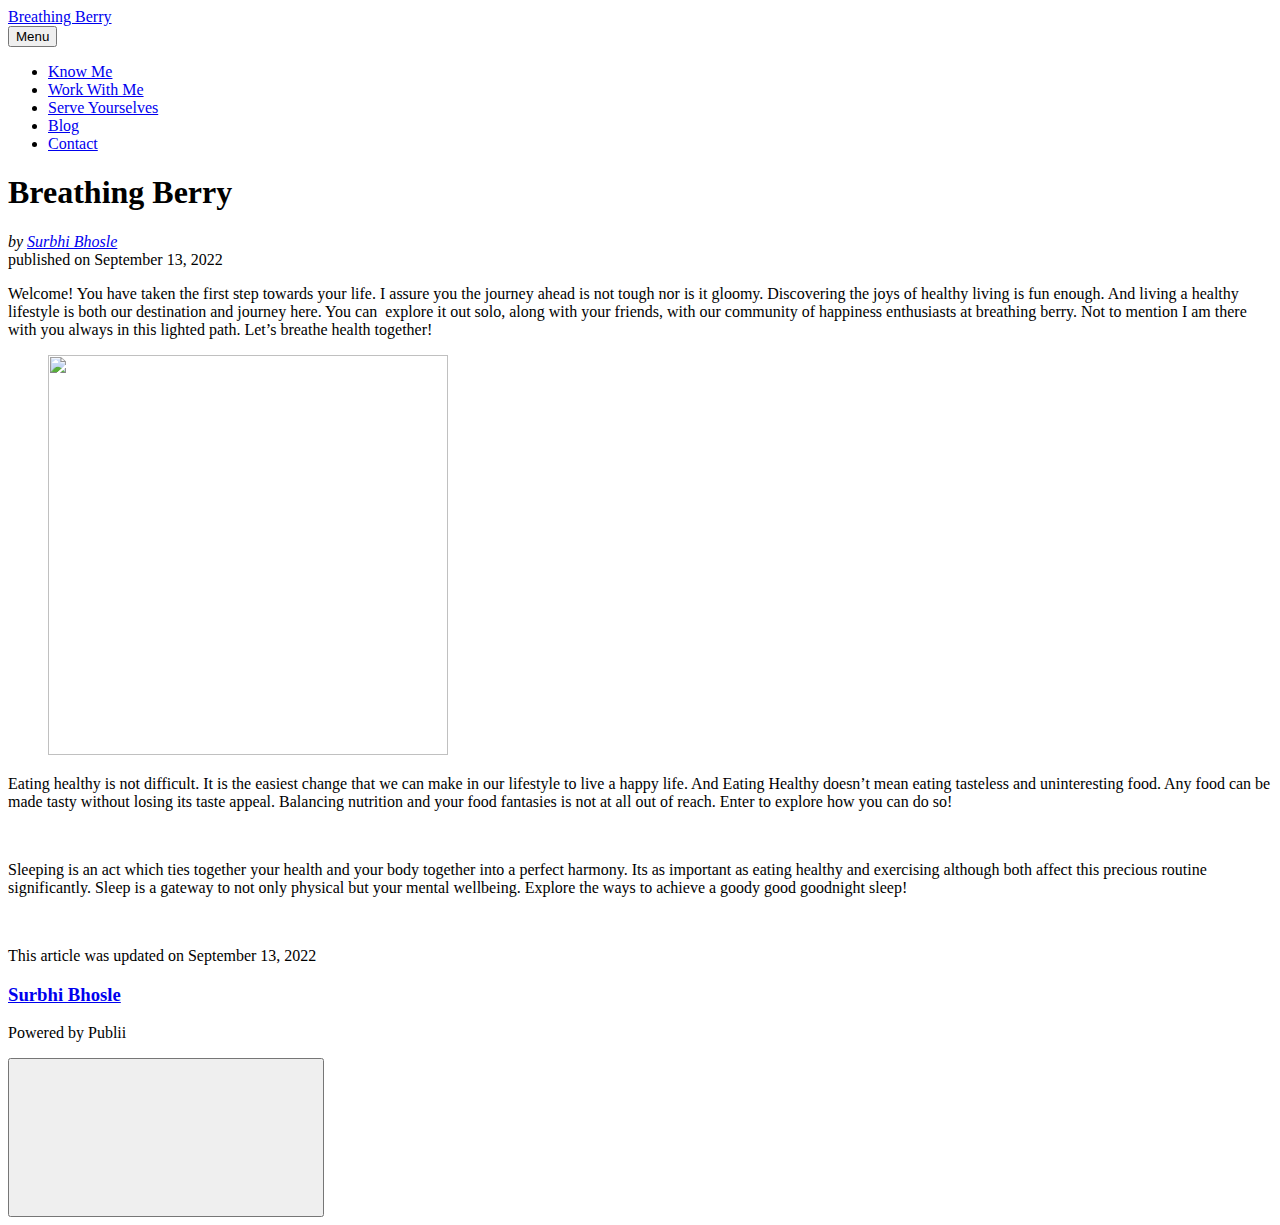
==== index.html @ 3a0738c9 "Updated from Publii" ====
<!DOCTYPE html><html lang="en-us"><head><meta charset="utf-8"><meta http-equiv="X-UA-Compatible" content="IE=edge"><meta name="viewport" content="width=device-width,initial-scale=1"><title>Breathing Berry</title><meta name="generator" content="Publii Open-Source CMS for Static Site"><link rel="canonical" href="https://breathingberry.com/"><link rel="alternate" type="application/atom+xml" href="https://breathingberry.com/feed.xml"><link rel="alternate" type="application/json" href="https://breathingberry.com/feed.json"><meta property="og:title" content="Breathing Berry"><meta property="og:site_name" content="Breathing Berry"><meta property="og:description" content=""><meta property="og:url" content="https://breathingberry.com/"><meta property="og:type" content="website"><link rel="stylesheet" href="https://breathingberry.com/assets/css/style.css?v=a4c7ec58b22cc4184849cc37ad73db6c"><script type="application/ld+json">{"@context":"http://schema.org","@type":"Organization","name":"Breathing Berry","url":"https://breathingberry.com/"}</script></head><body><div class="container"><header class="top" id="js-top"><div><a class="logo" href="https://breathingberry.com/">Breathing Berry</a><nav class="navbar"><button class="navbar__toggle" aria-label="Menu" aria-haspopup="true" aria-expanded="false"><span class="navbar__toggle-box"><span class="navbar__toggle-inner">Menu</span></span></button><ul class="navbar__menu"><li><a href="https://breathingberry.com/wellness-for-remote-workers.html" target="_self">Know Me</a></li><li><a href="https://breathingberry.com/wellness-for-remote-workers.html" target="_self">Work With Me</a></li><li><a href="https://breathingberry.com/wellness-for-remote-workers.html" target="_self">Serve Yourselves</a></li><li><a href="https://breathingberry.com/wellness-for-remote-workers.html" target="_self">Blog</a></li><li><a href="https://breathingberry.com/wellness-for-remote-workers.html" target="_self">Contact</a></li></ul></nav></div></header><main><main><article class="post wrapper"><div class="hero hero--full"><header><h1>Breathing Berry</h1><address>by <a href="https://breathingberry.com/authors/surbhi-bhosle/" rel="author" title="Surbhi Bhosle">Surbhi Bhosle</a></address>published on <time datetime="2022-09-13T11:05">September 13, 2022</time></header></div><div class="post__entry"><p>Welcome! You have taken the first step towards your life. I assure you the journey ahead is not tough nor is it gloomy. Discovering the joys of healthy living is fun enough. And living a healthy lifestyle is both our destination and journey here. You can  explore it out solo, along with your friends, with our community of happiness enthusiasts at breathing berry. Not to mention I am there with you always in this lighted path. Let’s breathe health together!</p><figure class="post__image post__image--wide"><img loading="lazy" src="https://breathingberry.com/media/posts/7/gcfk70069OSNeXcHGbpo-1-TAHEC-2.jpg" sizes="(max-width: 1024px) 100vw, 1024px" srcset="https://breathingberry.com/media/posts/7/responsive/gcfk70069OSNeXcHGbpo-1-TAHEC-2-xs.jpg 300w, https://breathingberry.com/media/posts/7/responsive/gcfk70069OSNeXcHGbpo-1-TAHEC-2-sm.jpg 480w, https://breathingberry.com/media/posts/7/responsive/gcfk70069OSNeXcHGbpo-1-TAHEC-2-md.jpg 768w, https://breathingberry.com/media/posts/7/responsive/gcfk70069OSNeXcHGbpo-1-TAHEC-2-lg.jpg 1024w" alt="" width="400" height="400"></figure><p>Eating healthy is not difficult. It is the easiest change that we can make in our lifestyle to live a happy life. And Eating Healthy doesn’t mean eating tasteless and uninteresting food. Any food can be made tasty without losing its taste appeal. Balancing nutrition and your food fantasies is not at all out of reach. Enter to explore how you can do so!</p><p> </p><p>Sleeping is an act which ties together your health and your body together into a perfect harmony. Its as important as eating healthy and exercising although both affect this precious routine significantly. Sleep is a gateway to not only physical but your mental wellbeing. Explore the ways to achieve a goody good goodnight sleep!</p><p> </p></div><aside><p class="post__last-updated">This article was updated on September 13, 2022</p><div class="post__share"></div></aside><footer><div class="post__bio"><h3><a href="https://breathingberry.com/authors/surbhi-bhosle/" class="inverse" title="Surbhi Bhosle">Surbhi Bhosle</a></h3></div></footer></article></main></main></div><footer class="footer"><div class="footer__copyright"><p>Powered by Publii</p></div><button onclick="backToTopFunction()" id="backToTop" class="footer__bttop" aria-label="Back to top" title="Back to top"><svg><use xlink:href="https://breathingberry.com/assets/svg/svg-map.svg#toparrow"/></svg></button></footer><script>window.publiiThemeMenuConfig = {    
        mobileMenuMode: 'sidebar',
        animationSpeed: 300,
        submenuWidth: 'auto',
        doubleClickTime: 500,
        mobileMenuExpandableSubmenus: true, 
        relatedContainerForOverlayMenuSelector: '.top',
   };</script><script defer="defer" src="https://breathingberry.com/assets/js/scripts.min.js?v=9accdc407b532021117f2016091c905e"></script><script>var images = document.querySelectorAll('img[loading]');

        for (var i = 0; i < images.length; i++) {
            if (images[i].complete) {
                images[i].classList.add('is-loaded');
            } else {
                images[i].addEventListener('load', function () {
                    this.classList.add('is-loaded');
                }, false);
            }
        }</script></body></html>
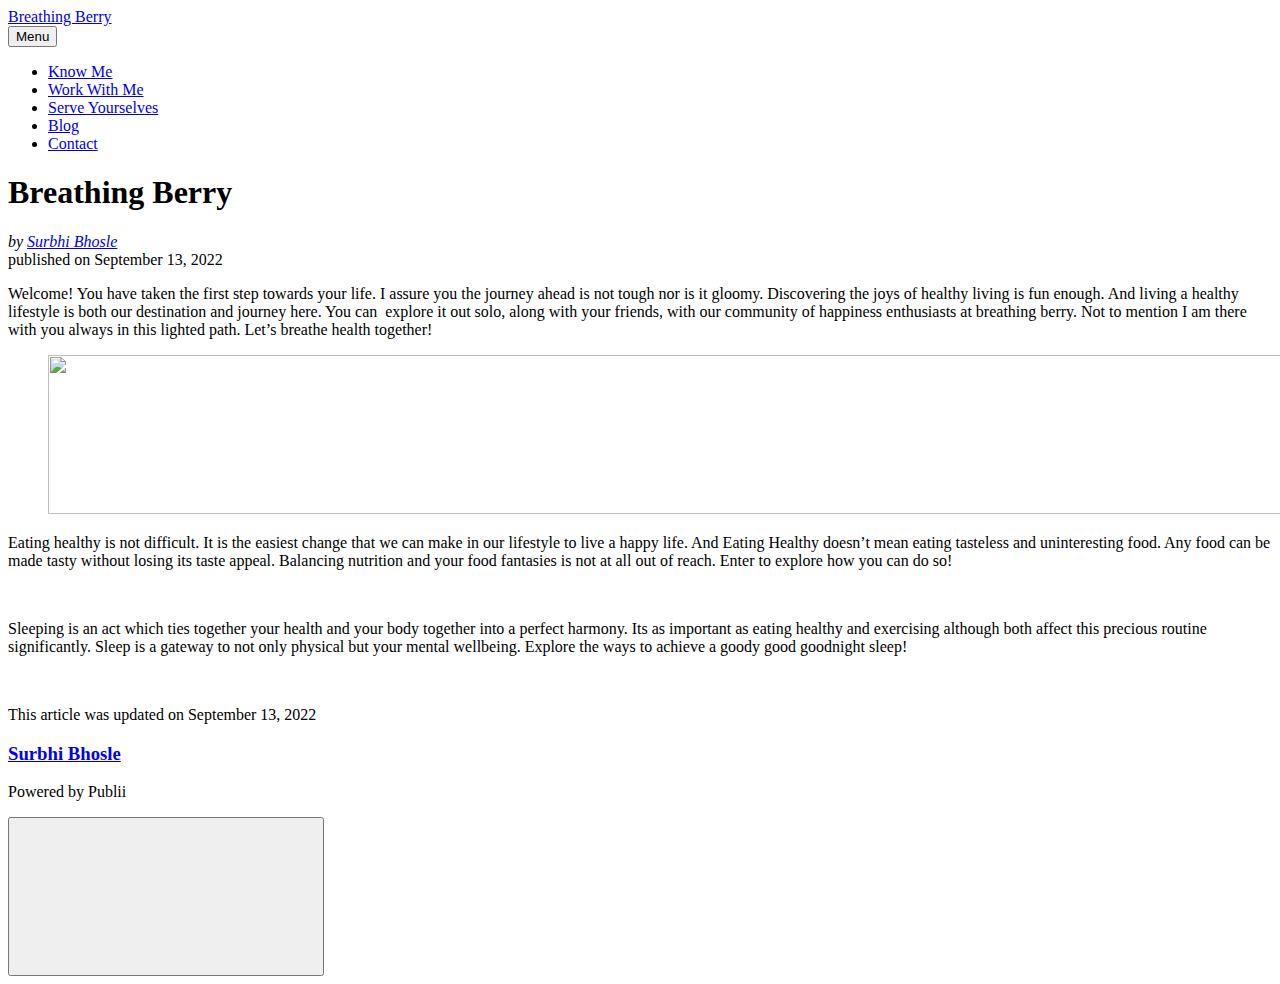
==== commit 8911ca28: "Updated from Publii" ====
--- a/index.html
+++ b/index.html
@@ -1,4 +1,4 @@
-<!DOCTYPE html><html lang="en-us"><head><meta charset="utf-8"><meta http-equiv="X-UA-Compatible" content="IE=edge"><meta name="viewport" content="width=device-width,initial-scale=1"><title>Breathing Berry</title><meta name="generator" content="Publii Open-Source CMS for Static Site"><link rel="canonical" href="https://breathingberry.com/"><link rel="alternate" type="application/atom+xml" href="https://breathingberry.com/feed.xml"><link rel="alternate" type="application/json" href="https://breathingberry.com/feed.json"><meta property="og:title" content="Breathing Berry"><meta property="og:site_name" content="Breathing Berry"><meta property="og:description" content=""><meta property="og:url" content="https://breathingberry.com/"><meta property="og:type" content="website"><link rel="stylesheet" href="https://breathingberry.com/assets/css/style.css?v=a4c7ec58b22cc4184849cc37ad73db6c"><script type="application/ld+json">{"@context":"http://schema.org","@type":"Organization","name":"Breathing Berry","url":"https://breathingberry.com/"}</script></head><body><div class="container"><header class="top" id="js-top"><div><a class="logo" href="https://breathingberry.com/">Breathing Berry</a><nav class="navbar"><button class="navbar__toggle" aria-label="Menu" aria-haspopup="true" aria-expanded="false"><span class="navbar__toggle-box"><span class="navbar__toggle-inner">Menu</span></span></button><ul class="navbar__menu"><li><a href="https://breathingberry.com/wellness-for-remote-workers.html" target="_self">Know Me</a></li><li><a href="https://breathingberry.com/wellness-for-remote-workers.html" target="_self">Work With Me</a></li><li><a href="https://breathingberry.com/wellness-for-remote-workers.html" target="_self">Serve Yourselves</a></li><li><a href="https://breathingberry.com/wellness-for-remote-workers.html" target="_self">Blog</a></li><li><a href="https://breathingberry.com/wellness-for-remote-workers.html" target="_self">Contact</a></li></ul></nav></div></header><main><main><article class="post wrapper"><div class="hero hero--full"><header><h1>Breathing Berry</h1><address>by <a href="https://breathingberry.com/authors/surbhi-bhosle/" rel="author" title="Surbhi Bhosle">Surbhi Bhosle</a></address>published on <time datetime="2022-09-13T11:05">September 13, 2022</time></header></div><div class="post__entry"><p>Welcome! You have taken the first step towards your life. I assure you the journey ahead is not tough nor is it gloomy. Discovering the joys of healthy living is fun enough. And living a healthy lifestyle is both our destination and journey here. You can  explore it out solo, along with your friends, with our community of happiness enthusiasts at breathing berry. Not to mention I am there with you always in this lighted path. Let’s breathe health together!</p><figure class="post__image post__image--wide"><img loading="lazy" src="https://breathingberry.com/media/posts/7/gcfk70069OSNeXcHGbpo-1-TAHEC-2.jpg" sizes="(max-width: 1024px) 100vw, 1024px" srcset="https://breathingberry.com/media/posts/7/responsive/gcfk70069OSNeXcHGbpo-1-TAHEC-2-xs.jpg 300w, https://breathingberry.com/media/posts/7/responsive/gcfk70069OSNeXcHGbpo-1-TAHEC-2-sm.jpg 480w, https://breathingberry.com/media/posts/7/responsive/gcfk70069OSNeXcHGbpo-1-TAHEC-2-md.jpg 768w, https://breathingberry.com/media/posts/7/responsive/gcfk70069OSNeXcHGbpo-1-TAHEC-2-lg.jpg 1024w" alt="" width="400" height="400"></figure><p>Eating healthy is not difficult. It is the easiest change that we can make in our lifestyle to live a happy life. And Eating Healthy doesn’t mean eating tasteless and uninteresting food. Any food can be made tasty without losing its taste appeal. Balancing nutrition and your food fantasies is not at all out of reach. Enter to explore how you can do so!</p><p> </p><p>Sleeping is an act which ties together your health and your body together into a perfect harmony. Its as important as eating healthy and exercising although both affect this precious routine significantly. Sleep is a gateway to not only physical but your mental wellbeing. Explore the ways to achieve a goody good goodnight sleep!</p><p> </p></div><aside><p class="post__last-updated">This article was updated on September 13, 2022</p><div class="post__share"></div></aside><footer><div class="post__bio"><h3><a href="https://breathingberry.com/authors/surbhi-bhosle/" class="inverse" title="Surbhi Bhosle">Surbhi Bhosle</a></h3></div></footer></article></main></main></div><footer class="footer"><div class="footer__copyright"><p>Powered by Publii</p></div><button onclick="backToTopFunction()" id="backToTop" class="footer__bttop" aria-label="Back to top" title="Back to top"><svg><use xlink:href="https://breathingberry.com/assets/svg/svg-map.svg#toparrow"/></svg></button></footer><script>window.publiiThemeMenuConfig = {    
+<!DOCTYPE html><html lang="en-us"><head><meta charset="utf-8"><meta http-equiv="X-UA-Compatible" content="IE=edge"><meta name="viewport" content="width=device-width,initial-scale=1"><title>Breathing Berry</title><meta name="generator" content="Publii Open-Source CMS for Static Site"><link rel="canonical" href="https://breathingberry.com/"><link rel="alternate" type="application/atom+xml" href="https://breathingberry.com/feed.xml"><link rel="alternate" type="application/json" href="https://breathingberry.com/feed.json"><meta property="og:title" content="Breathing Berry"><meta property="og:site_name" content="Breathing Berry"><meta property="og:description" content=""><meta property="og:url" content="https://breathingberry.com/"><meta property="og:type" content="website"><link rel="stylesheet" href="https://breathingberry.com/assets/css/style.css?v=a4c7ec58b22cc4184849cc37ad73db6c"><script type="application/ld+json">{"@context":"http://schema.org","@type":"Organization","name":"Breathing Berry","url":"https://breathingberry.com/"}</script></head><body><div class="container"><header class="top" id="js-top"><div><a class="logo" href="https://breathingberry.com/">Breathing Berry</a><nav class="navbar"><button class="navbar__toggle" aria-label="Menu" aria-haspopup="true" aria-expanded="false"><span class="navbar__toggle-box"><span class="navbar__toggle-inner">Menu</span></span></button><ul class="navbar__menu"><li><a href="https://breathingberry.com/wellness-for-remote-workers.html" target="_self">Know Me</a></li><li><a href="https://breathingberry.com/wellness-for-remote-workers.html" target="_self">Work With Me</a></li><li><a href="https://breathingberry.com/wellness-for-remote-workers.html" target="_self">Serve Yourselves</a></li><li><a href="https://breathingberry.com/wellness-for-remote-workers.html" target="_self">Blog</a></li><li><a href="https://breathingberry.com/wellness-for-remote-workers.html" target="_self">Contact</a></li></ul></nav></div></header><main><main><article class="post wrapper"><div class="hero hero--full"><header><h1>Breathing Berry</h1><address>by <a href="https://breathingberry.com/authors/surbhi-bhosle/" rel="author" title="Surbhi Bhosle">Surbhi Bhosle</a></address>published on <time datetime="2022-09-13T11:05">September 13, 2022</time></header></div><div class="post__entry"><p>Welcome! You have taken the first step towards your life. I assure you the journey ahead is not tough nor is it gloomy. Discovering the joys of healthy living is fun enough. And living a healthy lifestyle is both our destination and journey here. You can  explore it out solo, along with your friends, with our community of happiness enthusiasts at breathing berry. Not to mention I am there with you always in this lighted path. Let’s breathe health together!</p><figure class="post__image"><img loading="lazy" src="https://breathingberry.com/media/posts/7/gcfk70069OSNeXcHGbpo-1-TAHEC-2.jpg" sizes="(max-width: 1024px) 100vw, 1024px" srcset="https://breathingberry.com/media/posts/7/responsive/gcfk70069OSNeXcHGbpo-1-TAHEC-2-xs.jpg 300w, https://breathingberry.com/media/posts/7/responsive/gcfk70069OSNeXcHGbpo-1-TAHEC-2-sm.jpg 480w, https://breathingberry.com/media/posts/7/responsive/gcfk70069OSNeXcHGbpo-1-TAHEC-2-md.jpg 768w, https://breathingberry.com/media/posts/7/responsive/gcfk70069OSNeXcHGbpo-1-TAHEC-2-lg.jpg 1024w" alt="" width="1338" height="159"></figure><p>Eating healthy is not difficult. It is the easiest change that we can make in our lifestyle to live a happy life. And Eating Healthy doesn’t mean eating tasteless and uninteresting food. Any food can be made tasty without losing its taste appeal. Balancing nutrition and your food fantasies is not at all out of reach. Enter to explore how you can do so!</p><p> </p><p>Sleeping is an act which ties together your health and your body together into a perfect harmony. Its as important as eating healthy and exercising although both affect this precious routine significantly. Sleep is a gateway to not only physical but your mental wellbeing. Explore the ways to achieve a goody good goodnight sleep!</p><p> </p></div><aside><p class="post__last-updated">This article was updated on September 13, 2022</p><div class="post__share"></div></aside><footer><div class="post__bio"><h3><a href="https://breathingberry.com/authors/surbhi-bhosle/" class="inverse" title="Surbhi Bhosle">Surbhi Bhosle</a></h3></div></footer></article></main></main></div><footer class="footer"><div class="footer__copyright"><p>Powered by Publii</p></div><button onclick="backToTopFunction()" id="backToTop" class="footer__bttop" aria-label="Back to top" title="Back to top"><svg><use xlink:href="https://breathingberry.com/assets/svg/svg-map.svg#toparrow"/></svg></button></footer><script>window.publiiThemeMenuConfig = {    
         mobileMenuMode: 'sidebar',
         animationSpeed: 300,
         submenuWidth: 'auto',
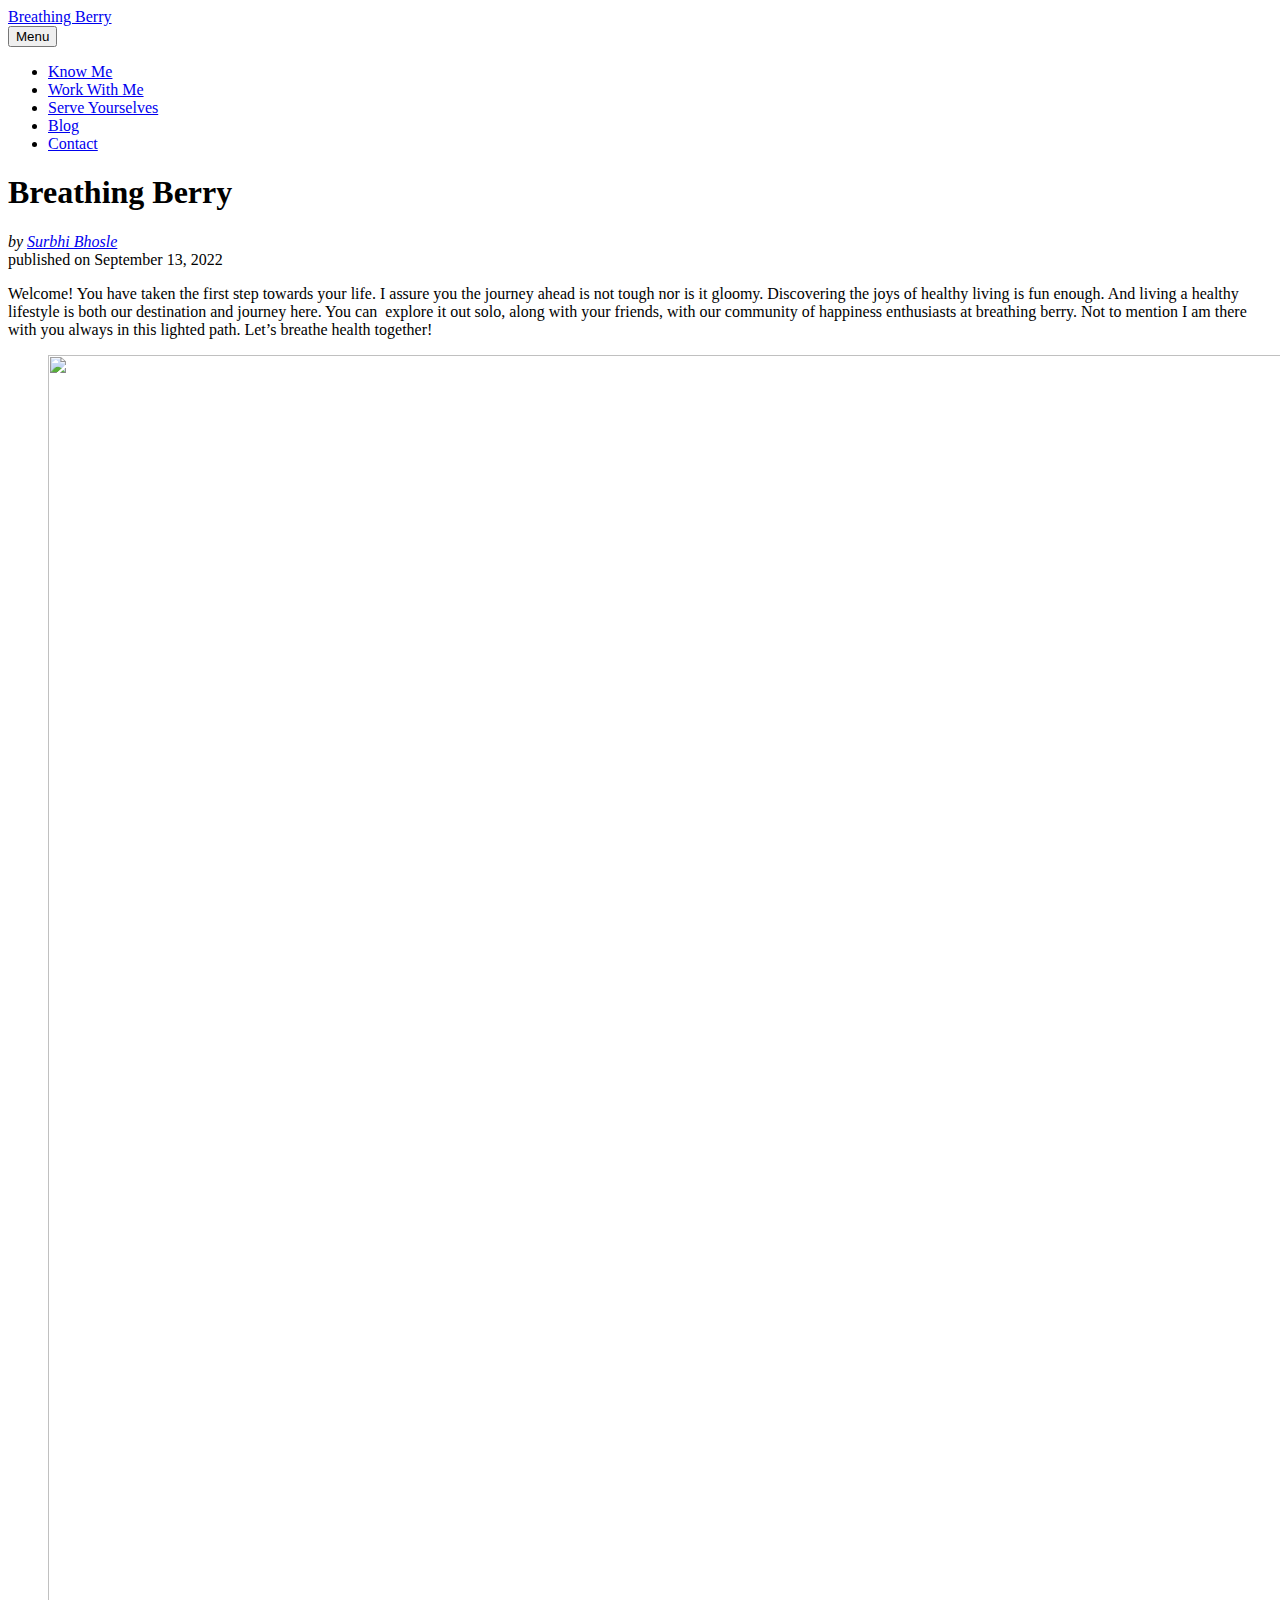
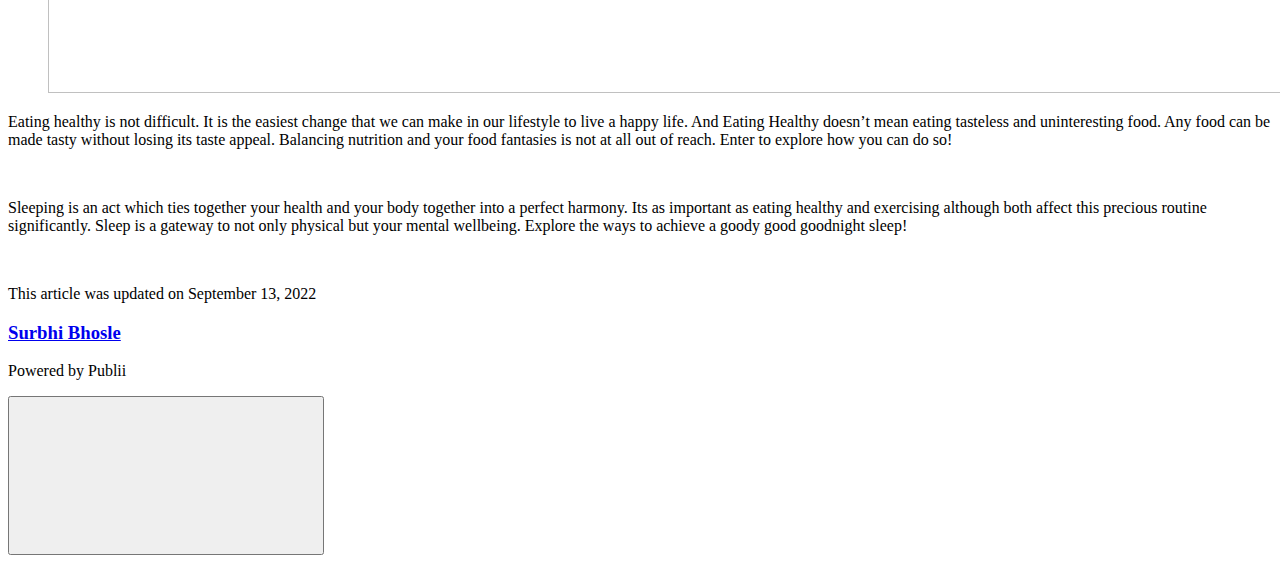
==== commit 7182d030: "Updated from Publii" ====
--- a/index.html
+++ b/index.html
@@ -1,4 +1,4 @@
-<!DOCTYPE html><html lang="en-us"><head><meta charset="utf-8"><meta http-equiv="X-UA-Compatible" content="IE=edge"><meta name="viewport" content="width=device-width,initial-scale=1"><title>Breathing Berry</title><meta name="generator" content="Publii Open-Source CMS for Static Site"><link rel="canonical" href="https://breathingberry.com/"><link rel="alternate" type="application/atom+xml" href="https://breathingberry.com/feed.xml"><link rel="alternate" type="application/json" href="https://breathingberry.com/feed.json"><meta property="og:title" content="Breathing Berry"><meta property="og:site_name" content="Breathing Berry"><meta property="og:description" content=""><meta property="og:url" content="https://breathingberry.com/"><meta property="og:type" content="website"><link rel="stylesheet" href="https://breathingberry.com/assets/css/style.css?v=a4c7ec58b22cc4184849cc37ad73db6c"><script type="application/ld+json">{"@context":"http://schema.org","@type":"Organization","name":"Breathing Berry","url":"https://breathingberry.com/"}</script></head><body><div class="container"><header class="top" id="js-top"><div><a class="logo" href="https://breathingberry.com/">Breathing Berry</a><nav class="navbar"><button class="navbar__toggle" aria-label="Menu" aria-haspopup="true" aria-expanded="false"><span class="navbar__toggle-box"><span class="navbar__toggle-inner">Menu</span></span></button><ul class="navbar__menu"><li><a href="https://breathingberry.com/wellness-for-remote-workers.html" target="_self">Know Me</a></li><li><a href="https://breathingberry.com/wellness-for-remote-workers.html" target="_self">Work With Me</a></li><li><a href="https://breathingberry.com/wellness-for-remote-workers.html" target="_self">Serve Yourselves</a></li><li><a href="https://breathingberry.com/wellness-for-remote-workers.html" target="_self">Blog</a></li><li><a href="https://breathingberry.com/wellness-for-remote-workers.html" target="_self">Contact</a></li></ul></nav></div></header><main><main><article class="post wrapper"><div class="hero hero--full"><header><h1>Breathing Berry</h1><address>by <a href="https://breathingberry.com/authors/surbhi-bhosle/" rel="author" title="Surbhi Bhosle">Surbhi Bhosle</a></address>published on <time datetime="2022-09-13T11:05">September 13, 2022</time></header></div><div class="post__entry"><p>Welcome! You have taken the first step towards your life. I assure you the journey ahead is not tough nor is it gloomy. Discovering the joys of healthy living is fun enough. And living a healthy lifestyle is both our destination and journey here. You can  explore it out solo, along with your friends, with our community of happiness enthusiasts at breathing berry. Not to mention I am there with you always in this lighted path. Let’s breathe health together!</p><figure class="post__image"><img loading="lazy" src="https://breathingberry.com/media/posts/7/gcfk70069OSNeXcHGbpo-1-TAHEC-2.jpg" sizes="(max-width: 1024px) 100vw, 1024px" srcset="https://breathingberry.com/media/posts/7/responsive/gcfk70069OSNeXcHGbpo-1-TAHEC-2-xs.jpg 300w, https://breathingberry.com/media/posts/7/responsive/gcfk70069OSNeXcHGbpo-1-TAHEC-2-sm.jpg 480w, https://breathingberry.com/media/posts/7/responsive/gcfk70069OSNeXcHGbpo-1-TAHEC-2-md.jpg 768w, https://breathingberry.com/media/posts/7/responsive/gcfk70069OSNeXcHGbpo-1-TAHEC-2-lg.jpg 1024w" alt="" width="1338" height="159"></figure><p>Eating healthy is not difficult. It is the easiest change that we can make in our lifestyle to live a happy life. And Eating Healthy doesn’t mean eating tasteless and uninteresting food. Any food can be made tasty without losing its taste appeal. Balancing nutrition and your food fantasies is not at all out of reach. Enter to explore how you can do so!</p><p> </p><p>Sleeping is an act which ties together your health and your body together into a perfect harmony. Its as important as eating healthy and exercising although both affect this precious routine significantly. Sleep is a gateway to not only physical but your mental wellbeing. Explore the ways to achieve a goody good goodnight sleep!</p><p> </p></div><aside><p class="post__last-updated">This article was updated on September 13, 2022</p><div class="post__share"></div></aside><footer><div class="post__bio"><h3><a href="https://breathingberry.com/authors/surbhi-bhosle/" class="inverse" title="Surbhi Bhosle">Surbhi Bhosle</a></h3></div></footer></article></main></main></div><footer class="footer"><div class="footer__copyright"><p>Powered by Publii</p></div><button onclick="backToTopFunction()" id="backToTop" class="footer__bttop" aria-label="Back to top" title="Back to top"><svg><use xlink:href="https://breathingberry.com/assets/svg/svg-map.svg#toparrow"/></svg></button></footer><script>window.publiiThemeMenuConfig = {    
+<!DOCTYPE html><html lang="en-us"><head><meta charset="utf-8"><meta http-equiv="X-UA-Compatible" content="IE=edge"><meta name="viewport" content="width=device-width,initial-scale=1"><title>Breathing Berry</title><meta name="generator" content="Publii Open-Source CMS for Static Site"><link rel="canonical" href="https://breathingberry.com/"><link rel="alternate" type="application/atom+xml" href="https://breathingberry.com/feed.xml"><link rel="alternate" type="application/json" href="https://breathingberry.com/feed.json"><meta property="og:title" content="Breathing Berry"><meta property="og:site_name" content="Breathing Berry"><meta property="og:description" content=""><meta property="og:url" content="https://breathingberry.com/"><meta property="og:type" content="website"><link rel="stylesheet" href="https://breathingberry.com/assets/css/style.css?v=a4c7ec58b22cc4184849cc37ad73db6c"><script type="application/ld+json">{"@context":"http://schema.org","@type":"Organization","name":"Breathing Berry","url":"https://breathingberry.com/"}</script></head><body><div class="container"><header class="top" id="js-top"><div><a class="logo" href="https://breathingberry.com/">Breathing Berry</a><nav class="navbar"><button class="navbar__toggle" aria-label="Menu" aria-haspopup="true" aria-expanded="false"><span class="navbar__toggle-box"><span class="navbar__toggle-inner">Menu</span></span></button><ul class="navbar__menu"><li><a href="https://breathingberry.com/wellness-for-remote-workers.html" target="_self">Know Me</a></li><li><a href="https://breathingberry.com/wellness-for-remote-workers.html" target="_self">Work With Me</a></li><li><a href="https://breathingberry.com/wellness-for-remote-workers.html" target="_self">Serve Yourselves</a></li><li><a href="https://breathingberry.com/wellness-for-remote-workers.html" target="_self">Blog</a></li><li><a href="https://breathingberry.com/wellness-for-remote-workers.html" target="_self">Contact</a></li></ul></nav></div></header><main><main><article class="post wrapper"><div class="hero hero--full"><header><h1>Breathing Berry</h1><address>by <a href="https://breathingberry.com/authors/surbhi-bhosle/" rel="author" title="Surbhi Bhosle">Surbhi Bhosle</a></address>published on <time datetime="2022-09-13T11:05">September 13, 2022</time></header></div><div class="post__entry"><p>Welcome! You have taken the first step towards your life. I assure you the journey ahead is not tough nor is it gloomy. Discovering the joys of healthy living is fun enough. And living a healthy lifestyle is both our destination and journey here. You can  explore it out solo, along with your friends, with our community of happiness enthusiasts at breathing berry. Not to mention I am there with you always in this lighted path. Let’s breathe health together!</p><figure class="post__image post__image--wide"><img loading="lazy" src="https://breathingberry.com/media/posts/7/gcfk70069OSNeXcHGbpo-1-TAHEC-2.jpg" sizes="(max-width: 1024px) 100vw, 1024px" srcset="https://breathingberry.com/media/posts/7/responsive/gcfk70069OSNeXcHGbpo-1-TAHEC-2-xs.jpg 300w, https://breathingberry.com/media/posts/7/responsive/gcfk70069OSNeXcHGbpo-1-TAHEC-2-sm.jpg 480w, https://breathingberry.com/media/posts/7/responsive/gcfk70069OSNeXcHGbpo-1-TAHEC-2-md.jpg 768w, https://breathingberry.com/media/posts/7/responsive/gcfk70069OSNeXcHGbpo-1-TAHEC-2-lg.jpg 1024w" alt="" width="2475" height="1338"></figure><p>Eating healthy is not difficult. It is the easiest change that we can make in our lifestyle to live a happy life. And Eating Healthy doesn’t mean eating tasteless and uninteresting food. Any food can be made tasty without losing its taste appeal. Balancing nutrition and your food fantasies is not at all out of reach. Enter to explore how you can do so!</p><p> </p><p>Sleeping is an act which ties together your health and your body together into a perfect harmony. Its as important as eating healthy and exercising although both affect this precious routine significantly. Sleep is a gateway to not only physical but your mental wellbeing. Explore the ways to achieve a goody good goodnight sleep!</p><p> </p></div><aside><p class="post__last-updated">This article was updated on September 13, 2022</p><div class="post__share"></div></aside><footer><div class="post__bio"><h3><a href="https://breathingberry.com/authors/surbhi-bhosle/" class="inverse" title="Surbhi Bhosle">Surbhi Bhosle</a></h3></div></footer></article></main></main></div><footer class="footer"><div class="footer__copyright"><p>Powered by Publii</p></div><button onclick="backToTopFunction()" id="backToTop" class="footer__bttop" aria-label="Back to top" title="Back to top"><svg><use xlink:href="https://breathingberry.com/assets/svg/svg-map.svg#toparrow"/></svg></button></footer><script>window.publiiThemeMenuConfig = {    
         mobileMenuMode: 'sidebar',
         animationSpeed: 300,
         submenuWidth: 'auto',
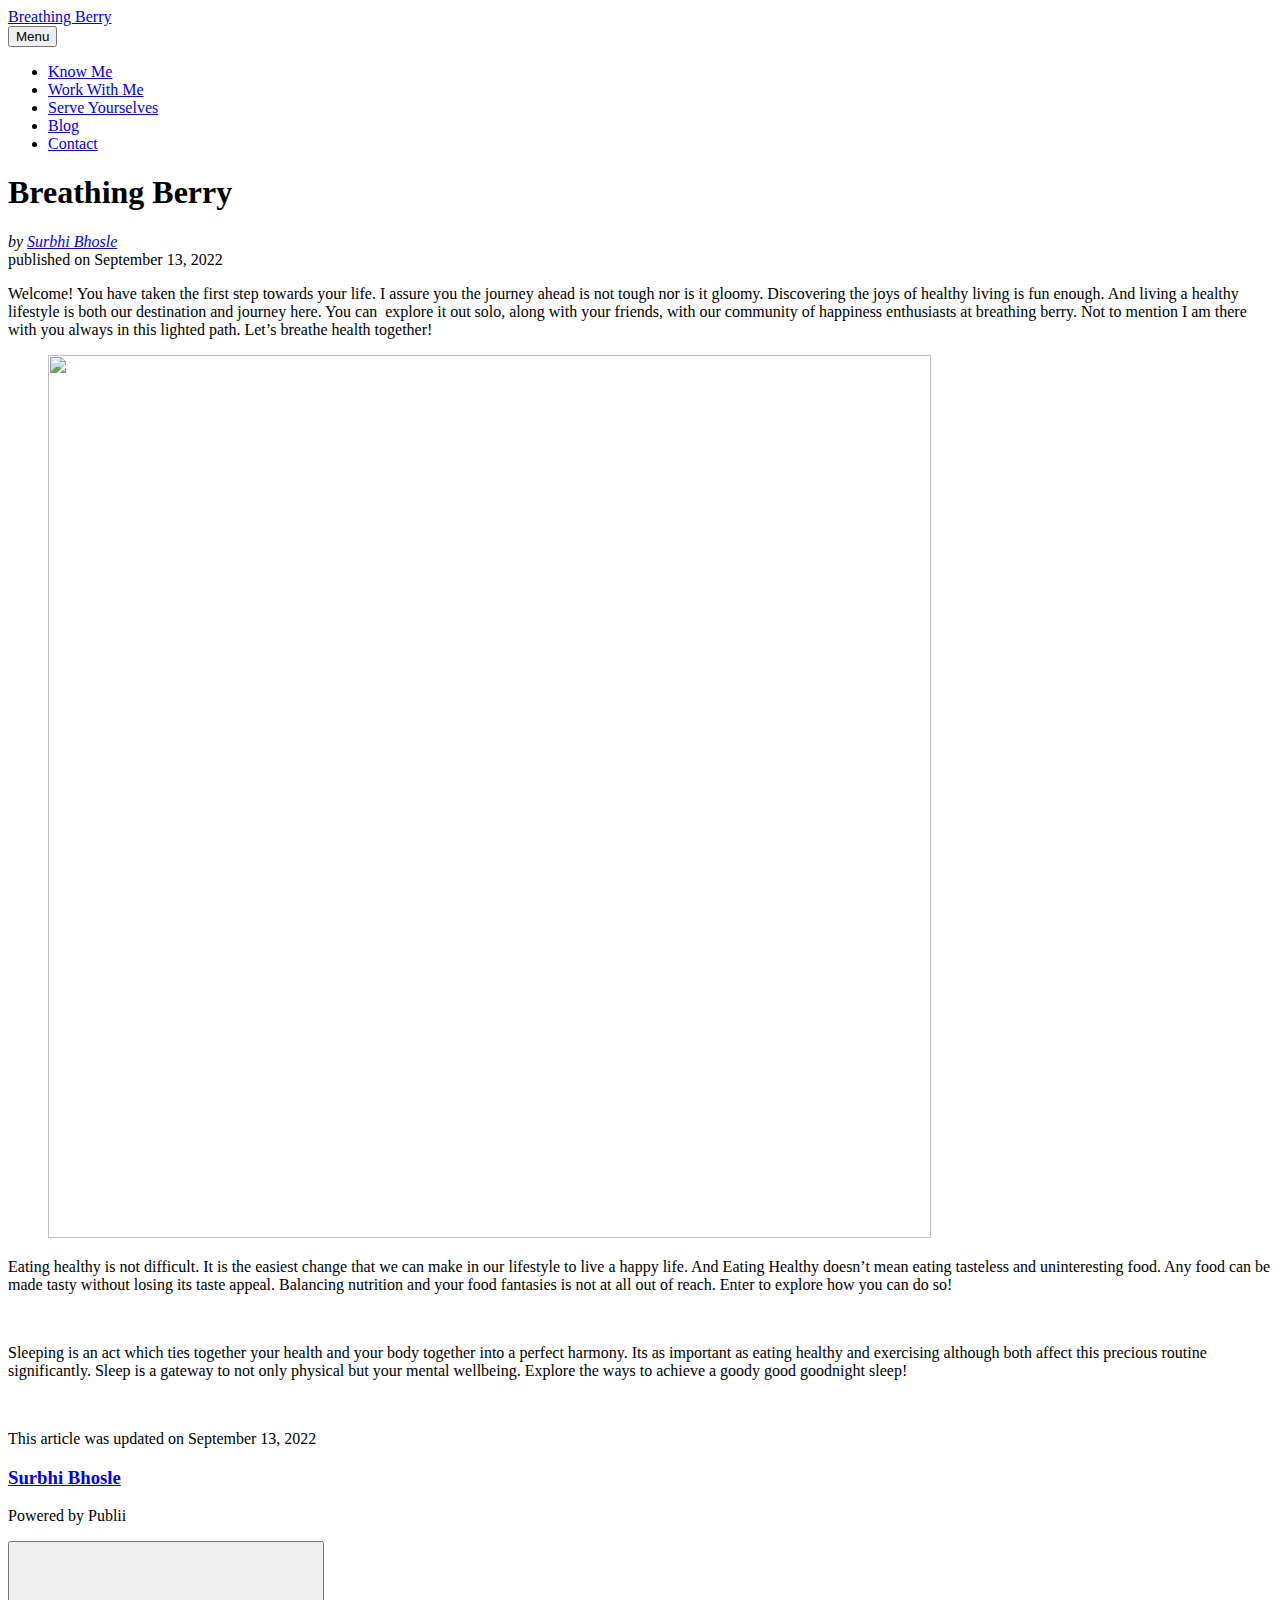
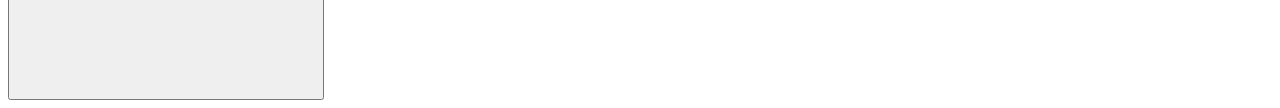
==== commit a48293bc: "Updated from Publii" ====
--- a/index.html
+++ b/index.html
@@ -1,4 +1,4 @@
-<!DOCTYPE html><html lang="en-us"><head><meta charset="utf-8"><meta http-equiv="X-UA-Compatible" content="IE=edge"><meta name="viewport" content="width=device-width,initial-scale=1"><title>Breathing Berry</title><meta name="generator" content="Publii Open-Source CMS for Static Site"><link rel="canonical" href="https://breathingberry.com/"><link rel="alternate" type="application/atom+xml" href="https://breathingberry.com/feed.xml"><link rel="alternate" type="application/json" href="https://breathingberry.com/feed.json"><meta property="og:title" content="Breathing Berry"><meta property="og:site_name" content="Breathing Berry"><meta property="og:description" content=""><meta property="og:url" content="https://breathingberry.com/"><meta property="og:type" content="website"><link rel="stylesheet" href="https://breathingberry.com/assets/css/style.css?v=a4c7ec58b22cc4184849cc37ad73db6c"><script type="application/ld+json">{"@context":"http://schema.org","@type":"Organization","name":"Breathing Berry","url":"https://breathingberry.com/"}</script></head><body><div class="container"><header class="top" id="js-top"><div><a class="logo" href="https://breathingberry.com/">Breathing Berry</a><nav class="navbar"><button class="navbar__toggle" aria-label="Menu" aria-haspopup="true" aria-expanded="false"><span class="navbar__toggle-box"><span class="navbar__toggle-inner">Menu</span></span></button><ul class="navbar__menu"><li><a href="https://breathingberry.com/wellness-for-remote-workers.html" target="_self">Know Me</a></li><li><a href="https://breathingberry.com/wellness-for-remote-workers.html" target="_self">Work With Me</a></li><li><a href="https://breathingberry.com/wellness-for-remote-workers.html" target="_self">Serve Yourselves</a></li><li><a href="https://breathingberry.com/wellness-for-remote-workers.html" target="_self">Blog</a></li><li><a href="https://breathingberry.com/wellness-for-remote-workers.html" target="_self">Contact</a></li></ul></nav></div></header><main><main><article class="post wrapper"><div class="hero hero--full"><header><h1>Breathing Berry</h1><address>by <a href="https://breathingberry.com/authors/surbhi-bhosle/" rel="author" title="Surbhi Bhosle">Surbhi Bhosle</a></address>published on <time datetime="2022-09-13T11:05">September 13, 2022</time></header></div><div class="post__entry"><p>Welcome! You have taken the first step towards your life. I assure you the journey ahead is not tough nor is it gloomy. Discovering the joys of healthy living is fun enough. And living a healthy lifestyle is both our destination and journey here. You can  explore it out solo, along with your friends, with our community of happiness enthusiasts at breathing berry. Not to mention I am there with you always in this lighted path. Let’s breathe health together!</p><figure class="post__image post__image--wide"><img loading="lazy" src="https://breathingberry.com/media/posts/7/gcfk70069OSNeXcHGbpo-1-TAHEC-2.jpg" sizes="(max-width: 1024px) 100vw, 1024px" srcset="https://breathingberry.com/media/posts/7/responsive/gcfk70069OSNeXcHGbpo-1-TAHEC-2-xs.jpg 300w, https://breathingberry.com/media/posts/7/responsive/gcfk70069OSNeXcHGbpo-1-TAHEC-2-sm.jpg 480w, https://breathingberry.com/media/posts/7/responsive/gcfk70069OSNeXcHGbpo-1-TAHEC-2-md.jpg 768w, https://breathingberry.com/media/posts/7/responsive/gcfk70069OSNeXcHGbpo-1-TAHEC-2-lg.jpg 1024w" alt="" width="2475" height="1338"></figure><p>Eating healthy is not difficult. It is the easiest change that we can make in our lifestyle to live a happy life. And Eating Healthy doesn’t mean eating tasteless and uninteresting food. Any food can be made tasty without losing its taste appeal. Balancing nutrition and your food fantasies is not at all out of reach. Enter to explore how you can do so!</p><p> </p><p>Sleeping is an act which ties together your health and your body together into a perfect harmony. Its as important as eating healthy and exercising although both affect this precious routine significantly. Sleep is a gateway to not only physical but your mental wellbeing. Explore the ways to achieve a goody good goodnight sleep!</p><p> </p></div><aside><p class="post__last-updated">This article was updated on September 13, 2022</p><div class="post__share"></div></aside><footer><div class="post__bio"><h3><a href="https://breathingberry.com/authors/surbhi-bhosle/" class="inverse" title="Surbhi Bhosle">Surbhi Bhosle</a></h3></div></footer></article></main></main></div><footer class="footer"><div class="footer__copyright"><p>Powered by Publii</p></div><button onclick="backToTopFunction()" id="backToTop" class="footer__bttop" aria-label="Back to top" title="Back to top"><svg><use xlink:href="https://breathingberry.com/assets/svg/svg-map.svg#toparrow"/></svg></button></footer><script>window.publiiThemeMenuConfig = {    
+<!DOCTYPE html><html lang="en-us"><head><meta charset="utf-8"><meta http-equiv="X-UA-Compatible" content="IE=edge"><meta name="viewport" content="width=device-width,initial-scale=1"><title>Breathing Berry</title><meta name="generator" content="Publii Open-Source CMS for Static Site"><link rel="canonical" href="https://breathingberry.com/"><link rel="alternate" type="application/atom+xml" href="https://breathingberry.com/feed.xml"><link rel="alternate" type="application/json" href="https://breathingberry.com/feed.json"><meta property="og:title" content="Breathing Berry"><meta property="og:site_name" content="Breathing Berry"><meta property="og:description" content=""><meta property="og:url" content="https://breathingberry.com/"><meta property="og:type" content="website"><link rel="stylesheet" href="https://breathingberry.com/assets/css/style.css?v=a4c7ec58b22cc4184849cc37ad73db6c"><script type="application/ld+json">{"@context":"http://schema.org","@type":"Organization","name":"Breathing Berry","url":"https://breathingberry.com/"}</script></head><body><div class="container"><header class="top" id="js-top"><div><a class="logo" href="https://breathingberry.com/">Breathing Berry</a><nav class="navbar"><button class="navbar__toggle" aria-label="Menu" aria-haspopup="true" aria-expanded="false"><span class="navbar__toggle-box"><span class="navbar__toggle-inner">Menu</span></span></button><ul class="navbar__menu"><li><a href="https://breathingberry.com/wellness-for-remote-workers.html" target="_self">Know Me</a></li><li><a href="https://breathingberry.com/wellness-for-remote-workers.html" target="_self">Work With Me</a></li><li><a href="https://breathingberry.com/wellness-for-remote-workers.html" target="_self">Serve Yourselves</a></li><li><a href="https://breathingberry.com/wellness-for-remote-workers.html" target="_self">Blog</a></li><li><a href="https://breathingberry.com/wellness-for-remote-workers.html" target="_self">Contact</a></li></ul></nav></div></header><main><main><article class="post wrapper"><div class="hero hero--full"><header><h1>Breathing Berry</h1><address>by <a href="https://breathingberry.com/authors/surbhi-bhosle/" rel="author" title="Surbhi Bhosle">Surbhi Bhosle</a></address>published on <time datetime="2022-09-13T11:05">September 13, 2022</time></header></div><div class="post__entry"><p>Welcome! You have taken the first step towards your life. I assure you the journey ahead is not tough nor is it gloomy. Discovering the joys of healthy living is fun enough. And living a healthy lifestyle is both our destination and journey here. You can  explore it out solo, along with your friends, with our community of happiness enthusiasts at breathing berry. Not to mention I am there with you always in this lighted path. Let’s breathe health together!</p><figure class="post__image post__image--wide"><img loading="lazy" src="https://breathingberry.com/media/posts/7/gcfk70069OSNeXcHGbpo-1-TAHEC-2.jpg" sizes="(max-width: 1024px) 100vw, 1024px" srcset="https://breathingberry.com/media/posts/7/responsive/gcfk70069OSNeXcHGbpo-1-TAHEC-2-xs.jpg 300w, https://breathingberry.com/media/posts/7/responsive/gcfk70069OSNeXcHGbpo-1-TAHEC-2-sm.jpg 480w, https://breathingberry.com/media/posts/7/responsive/gcfk70069OSNeXcHGbpo-1-TAHEC-2-md.jpg 768w, https://breathingberry.com/media/posts/7/responsive/gcfk70069OSNeXcHGbpo-1-TAHEC-2-lg.jpg 1024w" alt="" width="883" height="883"></figure><p>Eating healthy is not difficult. It is the easiest change that we can make in our lifestyle to live a happy life. And Eating Healthy doesn’t mean eating tasteless and uninteresting food. Any food can be made tasty without losing its taste appeal. Balancing nutrition and your food fantasies is not at all out of reach. Enter to explore how you can do so!</p><p> </p><p>Sleeping is an act which ties together your health and your body together into a perfect harmony. Its as important as eating healthy and exercising although both affect this precious routine significantly. Sleep is a gateway to not only physical but your mental wellbeing. Explore the ways to achieve a goody good goodnight sleep!</p><p> </p></div><aside><p class="post__last-updated">This article was updated on September 13, 2022</p><div class="post__share"></div></aside><footer><div class="post__bio"><h3><a href="https://breathingberry.com/authors/surbhi-bhosle/" class="inverse" title="Surbhi Bhosle">Surbhi Bhosle</a></h3></div></footer></article></main></main></div><footer class="footer"><div class="footer__copyright"><p>Powered by Publii</p></div><button onclick="backToTopFunction()" id="backToTop" class="footer__bttop" aria-label="Back to top" title="Back to top"><svg><use xlink:href="https://breathingberry.com/assets/svg/svg-map.svg#toparrow"/></svg></button></footer><script>window.publiiThemeMenuConfig = {    
         mobileMenuMode: 'sidebar',
         animationSpeed: 300,
         submenuWidth: 'auto',
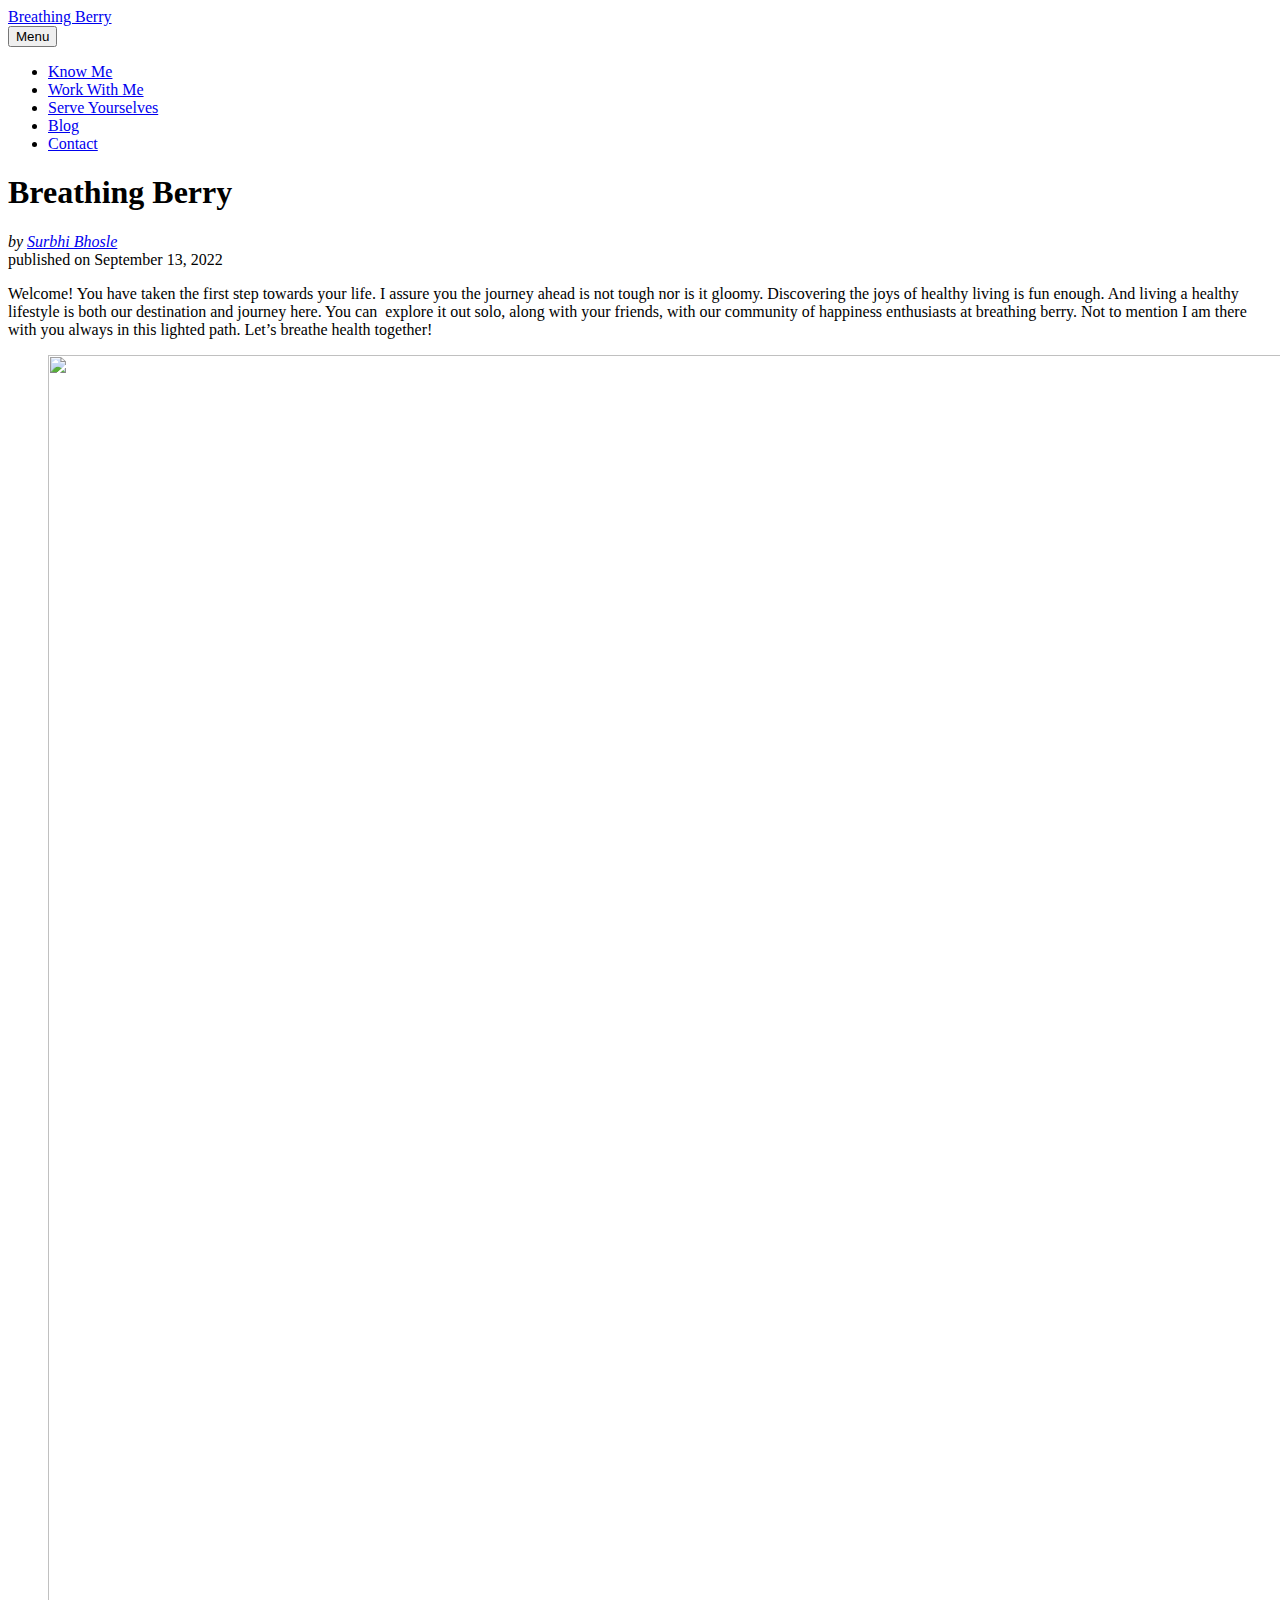
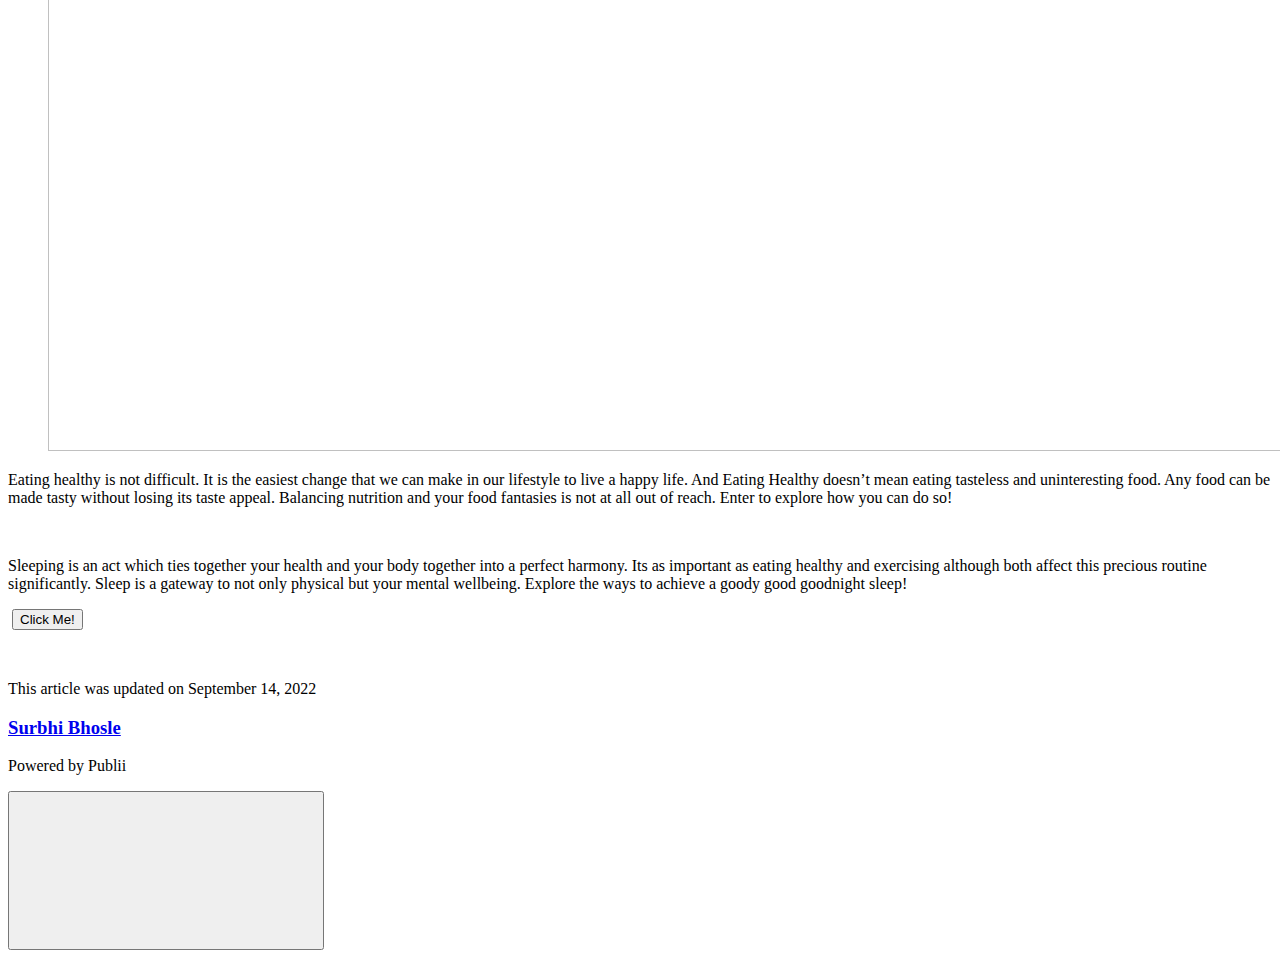
==== commit 367d551c: "Updated from Publii" ====
--- a/index.html
+++ b/index.html
@@ -1,4 +1,4 @@
-<!DOCTYPE html><html lang="en-us"><head><meta charset="utf-8"><meta http-equiv="X-UA-Compatible" content="IE=edge"><meta name="viewport" content="width=device-width,initial-scale=1"><title>Breathing Berry</title><meta name="generator" content="Publii Open-Source CMS for Static Site"><link rel="canonical" href="https://breathingberry.com/"><link rel="alternate" type="application/atom+xml" href="https://breathingberry.com/feed.xml"><link rel="alternate" type="application/json" href="https://breathingberry.com/feed.json"><meta property="og:title" content="Breathing Berry"><meta property="og:site_name" content="Breathing Berry"><meta property="og:description" content=""><meta property="og:url" content="https://breathingberry.com/"><meta property="og:type" content="website"><link rel="stylesheet" href="https://breathingberry.com/assets/css/style.css?v=a4c7ec58b22cc4184849cc37ad73db6c"><script type="application/ld+json">{"@context":"http://schema.org","@type":"Organization","name":"Breathing Berry","url":"https://breathingberry.com/"}</script></head><body><div class="container"><header class="top" id="js-top"><div><a class="logo" href="https://breathingberry.com/">Breathing Berry</a><nav class="navbar"><button class="navbar__toggle" aria-label="Menu" aria-haspopup="true" aria-expanded="false"><span class="navbar__toggle-box"><span class="navbar__toggle-inner">Menu</span></span></button><ul class="navbar__menu"><li><a href="https://breathingberry.com/wellness-for-remote-workers.html" target="_self">Know Me</a></li><li><a href="https://breathingberry.com/wellness-for-remote-workers.html" target="_self">Work With Me</a></li><li><a href="https://breathingberry.com/wellness-for-remote-workers.html" target="_self">Serve Yourselves</a></li><li><a href="https://breathingberry.com/wellness-for-remote-workers.html" target="_self">Blog</a></li><li><a href="https://breathingberry.com/wellness-for-remote-workers.html" target="_self">Contact</a></li></ul></nav></div></header><main><main><article class="post wrapper"><div class="hero hero--full"><header><h1>Breathing Berry</h1><address>by <a href="https://breathingberry.com/authors/surbhi-bhosle/" rel="author" title="Surbhi Bhosle">Surbhi Bhosle</a></address>published on <time datetime="2022-09-13T11:05">September 13, 2022</time></header></div><div class="post__entry"><p>Welcome! You have taken the first step towards your life. I assure you the journey ahead is not tough nor is it gloomy. Discovering the joys of healthy living is fun enough. And living a healthy lifestyle is both our destination and journey here. You can  explore it out solo, along with your friends, with our community of happiness enthusiasts at breathing berry. Not to mention I am there with you always in this lighted path. Let’s breathe health together!</p><figure class="post__image post__image--wide"><img loading="lazy" src="https://breathingberry.com/media/posts/7/gcfk70069OSNeXcHGbpo-1-TAHEC-2.jpg" sizes="(max-width: 1024px) 100vw, 1024px" srcset="https://breathingberry.com/media/posts/7/responsive/gcfk70069OSNeXcHGbpo-1-TAHEC-2-xs.jpg 300w, https://breathingberry.com/media/posts/7/responsive/gcfk70069OSNeXcHGbpo-1-TAHEC-2-sm.jpg 480w, https://breathingberry.com/media/posts/7/responsive/gcfk70069OSNeXcHGbpo-1-TAHEC-2-md.jpg 768w, https://breathingberry.com/media/posts/7/responsive/gcfk70069OSNeXcHGbpo-1-TAHEC-2-lg.jpg 1024w" alt="" width="883" height="883"></figure><p>Eating healthy is not difficult. It is the easiest change that we can make in our lifestyle to live a happy life. And Eating Healthy doesn’t mean eating tasteless and uninteresting food. Any food can be made tasty without losing its taste appeal. Balancing nutrition and your food fantasies is not at all out of reach. Enter to explore how you can do so!</p><p> </p><p>Sleeping is an act which ties together your health and your body together into a perfect harmony. Its as important as eating healthy and exercising although both affect this precious routine significantly. Sleep is a gateway to not only physical but your mental wellbeing. Explore the ways to achieve a goody good goodnight sleep!</p><p> </p></div><aside><p class="post__last-updated">This article was updated on September 13, 2022</p><div class="post__share"></div></aside><footer><div class="post__bio"><h3><a href="https://breathingberry.com/authors/surbhi-bhosle/" class="inverse" title="Surbhi Bhosle">Surbhi Bhosle</a></h3></div></footer></article></main></main></div><footer class="footer"><div class="footer__copyright"><p>Powered by Publii</p></div><button onclick="backToTopFunction()" id="backToTop" class="footer__bttop" aria-label="Back to top" title="Back to top"><svg><use xlink:href="https://breathingberry.com/assets/svg/svg-map.svg#toparrow"/></svg></button></footer><script>window.publiiThemeMenuConfig = {    
+<!DOCTYPE html><html lang="en-us"><head><meta charset="utf-8"><meta http-equiv="X-UA-Compatible" content="IE=edge"><meta name="viewport" content="width=device-width,initial-scale=1"><title>Breathing Berry</title><meta name="generator" content="Publii Open-Source CMS for Static Site"><link rel="canonical" href="https://breathingberry.com/"><link rel="alternate" type="application/atom+xml" href="https://breathingberry.com/feed.xml"><link rel="alternate" type="application/json" href="https://breathingberry.com/feed.json"><meta property="og:title" content="Breathing Berry"><meta property="og:site_name" content="Breathing Berry"><meta property="og:description" content=""><meta property="og:url" content="https://breathingberry.com/"><meta property="og:type" content="website"><link rel="stylesheet" href="https://breathingberry.com/assets/css/style.css?v=a4c7ec58b22cc4184849cc37ad73db6c"><script type="application/ld+json">{"@context":"http://schema.org","@type":"Organization","name":"Breathing Berry","url":"https://breathingberry.com/"}</script></head><body><div class="container"><header class="top" id="js-top"><div><a class="logo" href="https://breathingberry.com/">Breathing Berry</a><nav class="navbar"><button class="navbar__toggle" aria-label="Menu" aria-haspopup="true" aria-expanded="false"><span class="navbar__toggle-box"><span class="navbar__toggle-inner">Menu</span></span></button><ul class="navbar__menu"><li><a href="https://breathingberry.com/wellness-for-remote-workers.html" target="_self">Know Me</a></li><li><a href="https://breathingberry.com/wellness-for-remote-workers.html" target="_self">Work With Me</a></li><li><a href="https://breathingberry.com/wellness-for-remote-workers.html" target="_self">Serve Yourselves</a></li><li><a href="https://breathingberry.com/wellness-for-remote-workers.html" target="_self">Blog</a></li><li><a href="https://breathingberry.com/wellness-for-remote-workers.html" target="_self">Contact</a></li></ul></nav></div></header><main><main><article class="post wrapper"><div class="hero hero--full"><header><h1>Breathing Berry</h1><address>by <a href="https://breathingberry.com/authors/surbhi-bhosle/" rel="author" title="Surbhi Bhosle">Surbhi Bhosle</a></address>published on <time datetime="2022-09-13T11:05">September 13, 2022</time></header></div><div class="post__entry"><p>Welcome! You have taken the first step towards your life. I assure you the journey ahead is not tough nor is it gloomy. Discovering the joys of healthy living is fun enough. And living a healthy lifestyle is both our destination and journey here. You can  explore it out solo, along with your friends, with our community of happiness enthusiasts at breathing berry. Not to mention I am there with you always in this lighted path. Let’s breathe health together!</p><figure class="post__image post__image--wide"><img loading="lazy" src="https://breathingberry.com/media/posts/7/gcfk70069OSNeXcHGbpo-1-TAHEC-2.jpg" sizes="(max-width: 1024px) 100vw, 1024px" srcset="https://breathingberry.com/media/posts/7/responsive/gcfk70069OSNeXcHGbpo-1-TAHEC-2-xs.jpg 300w, https://breathingberry.com/media/posts/7/responsive/gcfk70069OSNeXcHGbpo-1-TAHEC-2-sm.jpg 480w, https://breathingberry.com/media/posts/7/responsive/gcfk70069OSNeXcHGbpo-1-TAHEC-2-md.jpg 768w, https://breathingberry.com/media/posts/7/responsive/gcfk70069OSNeXcHGbpo-1-TAHEC-2-lg.jpg 1024w" alt="" width="2560" height="1696"></figure><p>Eating healthy is not difficult. It is the easiest change that we can make in our lifestyle to live a happy life. And Eating Healthy doesn’t mean eating tasteless and uninteresting food. Any food can be made tasty without losing its taste appeal. Balancing nutrition and your food fantasies is not at all out of reach. Enter to explore how you can do so!</p><p> </p><p>Sleeping is an act which ties together your health and your body together into a perfect harmony. Its as important as eating healthy and exercising although both affect this precious routine significantly. Sleep is a gateway to not only physical but your mental wellbeing. Explore the ways to achieve a goody good goodnight sleep!</p><p> <button type="button">Click Me!</button></p><p> </p></div><aside><p class="post__last-updated">This article was updated on September 14, 2022</p><div class="post__share"></div></aside><footer><div class="post__bio"><h3><a href="https://breathingberry.com/authors/surbhi-bhosle/" class="inverse" title="Surbhi Bhosle">Surbhi Bhosle</a></h3></div></footer></article></main></main></div><footer class="footer"><div class="footer__copyright"><p>Powered by Publii</p></div><button onclick="backToTopFunction()" id="backToTop" class="footer__bttop" aria-label="Back to top" title="Back to top"><svg><use xlink:href="https://breathingberry.com/assets/svg/svg-map.svg#toparrow"/></svg></button></footer><script>window.publiiThemeMenuConfig = {    
         mobileMenuMode: 'sidebar',
         animationSpeed: 300,
         submenuWidth: 'auto',
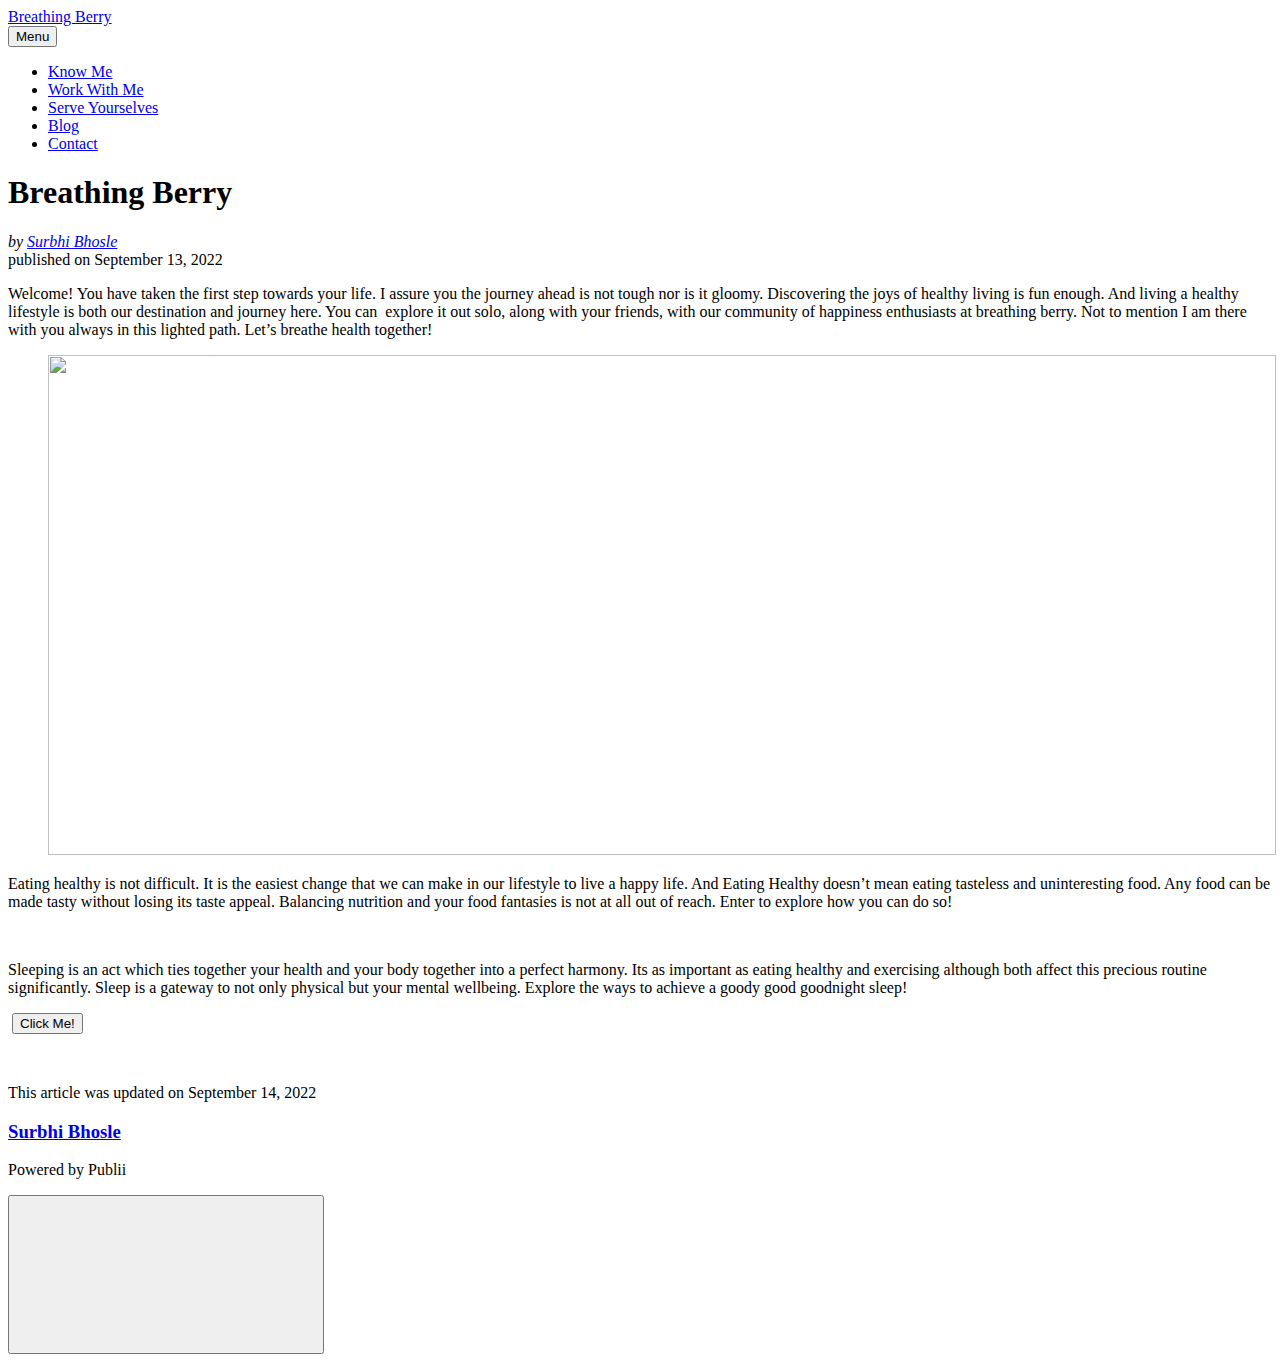
==== commit 3d0ef450: "Updated from Publii" ====
--- a/index.html
+++ b/index.html
@@ -1,4 +1,4 @@
-<!DOCTYPE html><html lang="en-us"><head><meta charset="utf-8"><meta http-equiv="X-UA-Compatible" content="IE=edge"><meta name="viewport" content="width=device-width,initial-scale=1"><title>Breathing Berry</title><meta name="generator" content="Publii Open-Source CMS for Static Site"><link rel="canonical" href="https://breathingberry.com/"><link rel="alternate" type="application/atom+xml" href="https://breathingberry.com/feed.xml"><link rel="alternate" type="application/json" href="https://breathingberry.com/feed.json"><meta property="og:title" content="Breathing Berry"><meta property="og:site_name" content="Breathing Berry"><meta property="og:description" content=""><meta property="og:url" content="https://breathingberry.com/"><meta property="og:type" content="website"><link rel="stylesheet" href="https://breathingberry.com/assets/css/style.css?v=a4c7ec58b22cc4184849cc37ad73db6c"><script type="application/ld+json">{"@context":"http://schema.org","@type":"Organization","name":"Breathing Berry","url":"https://breathingberry.com/"}</script></head><body><div class="container"><header class="top" id="js-top"><div><a class="logo" href="https://breathingberry.com/">Breathing Berry</a><nav class="navbar"><button class="navbar__toggle" aria-label="Menu" aria-haspopup="true" aria-expanded="false"><span class="navbar__toggle-box"><span class="navbar__toggle-inner">Menu</span></span></button><ul class="navbar__menu"><li><a href="https://breathingberry.com/wellness-for-remote-workers.html" target="_self">Know Me</a></li><li><a href="https://breathingberry.com/wellness-for-remote-workers.html" target="_self">Work With Me</a></li><li><a href="https://breathingberry.com/wellness-for-remote-workers.html" target="_self">Serve Yourselves</a></li><li><a href="https://breathingberry.com/wellness-for-remote-workers.html" target="_self">Blog</a></li><li><a href="https://breathingberry.com/wellness-for-remote-workers.html" target="_self">Contact</a></li></ul></nav></div></header><main><main><article class="post wrapper"><div class="hero hero--full"><header><h1>Breathing Berry</h1><address>by <a href="https://breathingberry.com/authors/surbhi-bhosle/" rel="author" title="Surbhi Bhosle">Surbhi Bhosle</a></address>published on <time datetime="2022-09-13T11:05">September 13, 2022</time></header></div><div class="post__entry"><p>Welcome! You have taken the first step towards your life. I assure you the journey ahead is not tough nor is it gloomy. Discovering the joys of healthy living is fun enough. And living a healthy lifestyle is both our destination and journey here. You can  explore it out solo, along with your friends, with our community of happiness enthusiasts at breathing berry. Not to mention I am there with you always in this lighted path. Let’s breathe health together!</p><figure class="post__image post__image--wide"><img loading="lazy" src="https://breathingberry.com/media/posts/7/gcfk70069OSNeXcHGbpo-1-TAHEC-2.jpg" sizes="(max-width: 1024px) 100vw, 1024px" srcset="https://breathingberry.com/media/posts/7/responsive/gcfk70069OSNeXcHGbpo-1-TAHEC-2-xs.jpg 300w, https://breathingberry.com/media/posts/7/responsive/gcfk70069OSNeXcHGbpo-1-TAHEC-2-sm.jpg 480w, https://breathingberry.com/media/posts/7/responsive/gcfk70069OSNeXcHGbpo-1-TAHEC-2-md.jpg 768w, https://breathingberry.com/media/posts/7/responsive/gcfk70069OSNeXcHGbpo-1-TAHEC-2-lg.jpg 1024w" alt="" width="2560" height="1696"></figure><p>Eating healthy is not difficult. It is the easiest change that we can make in our lifestyle to live a happy life. And Eating Healthy doesn’t mean eating tasteless and uninteresting food. Any food can be made tasty without losing its taste appeal. Balancing nutrition and your food fantasies is not at all out of reach. Enter to explore how you can do so!</p><p> </p><p>Sleeping is an act which ties together your health and your body together into a perfect harmony. Its as important as eating healthy and exercising although both affect this precious routine significantly. Sleep is a gateway to not only physical but your mental wellbeing. Explore the ways to achieve a goody good goodnight sleep!</p><p> <button type="button">Click Me!</button></p><p> </p></div><aside><p class="post__last-updated">This article was updated on September 14, 2022</p><div class="post__share"></div></aside><footer><div class="post__bio"><h3><a href="https://breathingberry.com/authors/surbhi-bhosle/" class="inverse" title="Surbhi Bhosle">Surbhi Bhosle</a></h3></div></footer></article></main></main></div><footer class="footer"><div class="footer__copyright"><p>Powered by Publii</p></div><button onclick="backToTopFunction()" id="backToTop" class="footer__bttop" aria-label="Back to top" title="Back to top"><svg><use xlink:href="https://breathingberry.com/assets/svg/svg-map.svg#toparrow"/></svg></button></footer><script>window.publiiThemeMenuConfig = {    
+<!DOCTYPE html><html lang="en-us"><head><meta charset="utf-8"><meta http-equiv="X-UA-Compatible" content="IE=edge"><meta name="viewport" content="width=device-width,initial-scale=1"><title>Breathing Berry</title><meta name="generator" content="Publii Open-Source CMS for Static Site"><link rel="canonical" href="https://breathingberry.com/"><link rel="alternate" type="application/atom+xml" href="https://breathingberry.com/feed.xml"><link rel="alternate" type="application/json" href="https://breathingberry.com/feed.json"><meta property="og:title" content="Breathing Berry"><meta property="og:site_name" content="Breathing Berry"><meta property="og:description" content=""><meta property="og:url" content="https://breathingberry.com/"><meta property="og:type" content="website"><link rel="stylesheet" href="https://breathingberry.com/assets/css/style.css?v=a4c7ec58b22cc4184849cc37ad73db6c"><script type="application/ld+json">{"@context":"http://schema.org","@type":"Organization","name":"Breathing Berry","url":"https://breathingberry.com/"}</script></head><body><div class="container"><header class="top" id="js-top"><div><a class="logo" href="https://breathingberry.com/">Breathing Berry</a><nav class="navbar"><button class="navbar__toggle" aria-label="Menu" aria-haspopup="true" aria-expanded="false"><span class="navbar__toggle-box"><span class="navbar__toggle-inner">Menu</span></span></button><ul class="navbar__menu"><li><a href="https://breathingberry.com/wellness-for-remote-workers.html" target="_self">Know Me</a></li><li><a href="https://breathingberry.com/wellness-for-remote-workers.html" target="_self">Work With Me</a></li><li><a href="https://breathingberry.com/wellness-for-remote-workers.html" target="_self">Serve Yourselves</a></li><li><a href="https://breathingberry.com/wellness-for-remote-workers.html" target="_self">Blog</a></li><li><a href="https://breathingberry.com/wellness-for-remote-workers.html" target="_self">Contact</a></li></ul></nav></div></header><main><main><article class="post wrapper"><div class="hero hero--full"><header><h1>Breathing Berry</h1><address>by <a href="https://breathingberry.com/authors/surbhi-bhosle/" rel="author" title="Surbhi Bhosle">Surbhi Bhosle</a></address>published on <time datetime="2022-09-13T11:05">September 13, 2022</time></header></div><div class="post__entry"><p>Welcome! You have taken the first step towards your life. I assure you the journey ahead is not tough nor is it gloomy. Discovering the joys of healthy living is fun enough. And living a healthy lifestyle is both our destination and journey here. You can  explore it out solo, along with your friends, with our community of happiness enthusiasts at breathing berry. Not to mention I am there with you always in this lighted path. Let’s breathe health together!</p><figure class="post__image"><img loading="lazy" src="https://breathingberry.com/media/posts/7/gcfk70069OSNeXcHGbpo-1-TAHEC-2.jpg" sizes="(max-width: 1024px) 100vw, 1024px" srcset="https://breathingberry.com/media/posts/7/responsive/gcfk70069OSNeXcHGbpo-1-TAHEC-2-xs.jpg 300w, https://breathingberry.com/media/posts/7/responsive/gcfk70069OSNeXcHGbpo-1-TAHEC-2-sm.jpg 480w, https://breathingberry.com/media/posts/7/responsive/gcfk70069OSNeXcHGbpo-1-TAHEC-2-md.jpg 768w, https://breathingberry.com/media/posts/7/responsive/gcfk70069OSNeXcHGbpo-1-TAHEC-2-lg.jpg 1024w" alt="" width="1228" height="500"></figure><p>Eating healthy is not difficult. It is the easiest change that we can make in our lifestyle to live a happy life. And Eating Healthy doesn’t mean eating tasteless and uninteresting food. Any food can be made tasty without losing its taste appeal. Balancing nutrition and your food fantasies is not at all out of reach. Enter to explore how you can do so!</p><p> </p><p>Sleeping is an act which ties together your health and your body together into a perfect harmony. Its as important as eating healthy and exercising although both affect this precious routine significantly. Sleep is a gateway to not only physical but your mental wellbeing. Explore the ways to achieve a goody good goodnight sleep!</p><p> <button type="button">Click Me!</button></p><p> </p></div><aside><p class="post__last-updated">This article was updated on September 14, 2022</p><div class="post__share"></div></aside><footer><div class="post__bio"><h3><a href="https://breathingberry.com/authors/surbhi-bhosle/" class="inverse" title="Surbhi Bhosle">Surbhi Bhosle</a></h3></div></footer></article></main></main></div><footer class="footer"><div class="footer__copyright"><p>Powered by Publii</p></div><button onclick="backToTopFunction()" id="backToTop" class="footer__bttop" aria-label="Back to top" title="Back to top"><svg><use xlink:href="https://breathingberry.com/assets/svg/svg-map.svg#toparrow"/></svg></button></footer><script>window.publiiThemeMenuConfig = {    
         mobileMenuMode: 'sidebar',
         animationSpeed: 300,
         submenuWidth: 'auto',
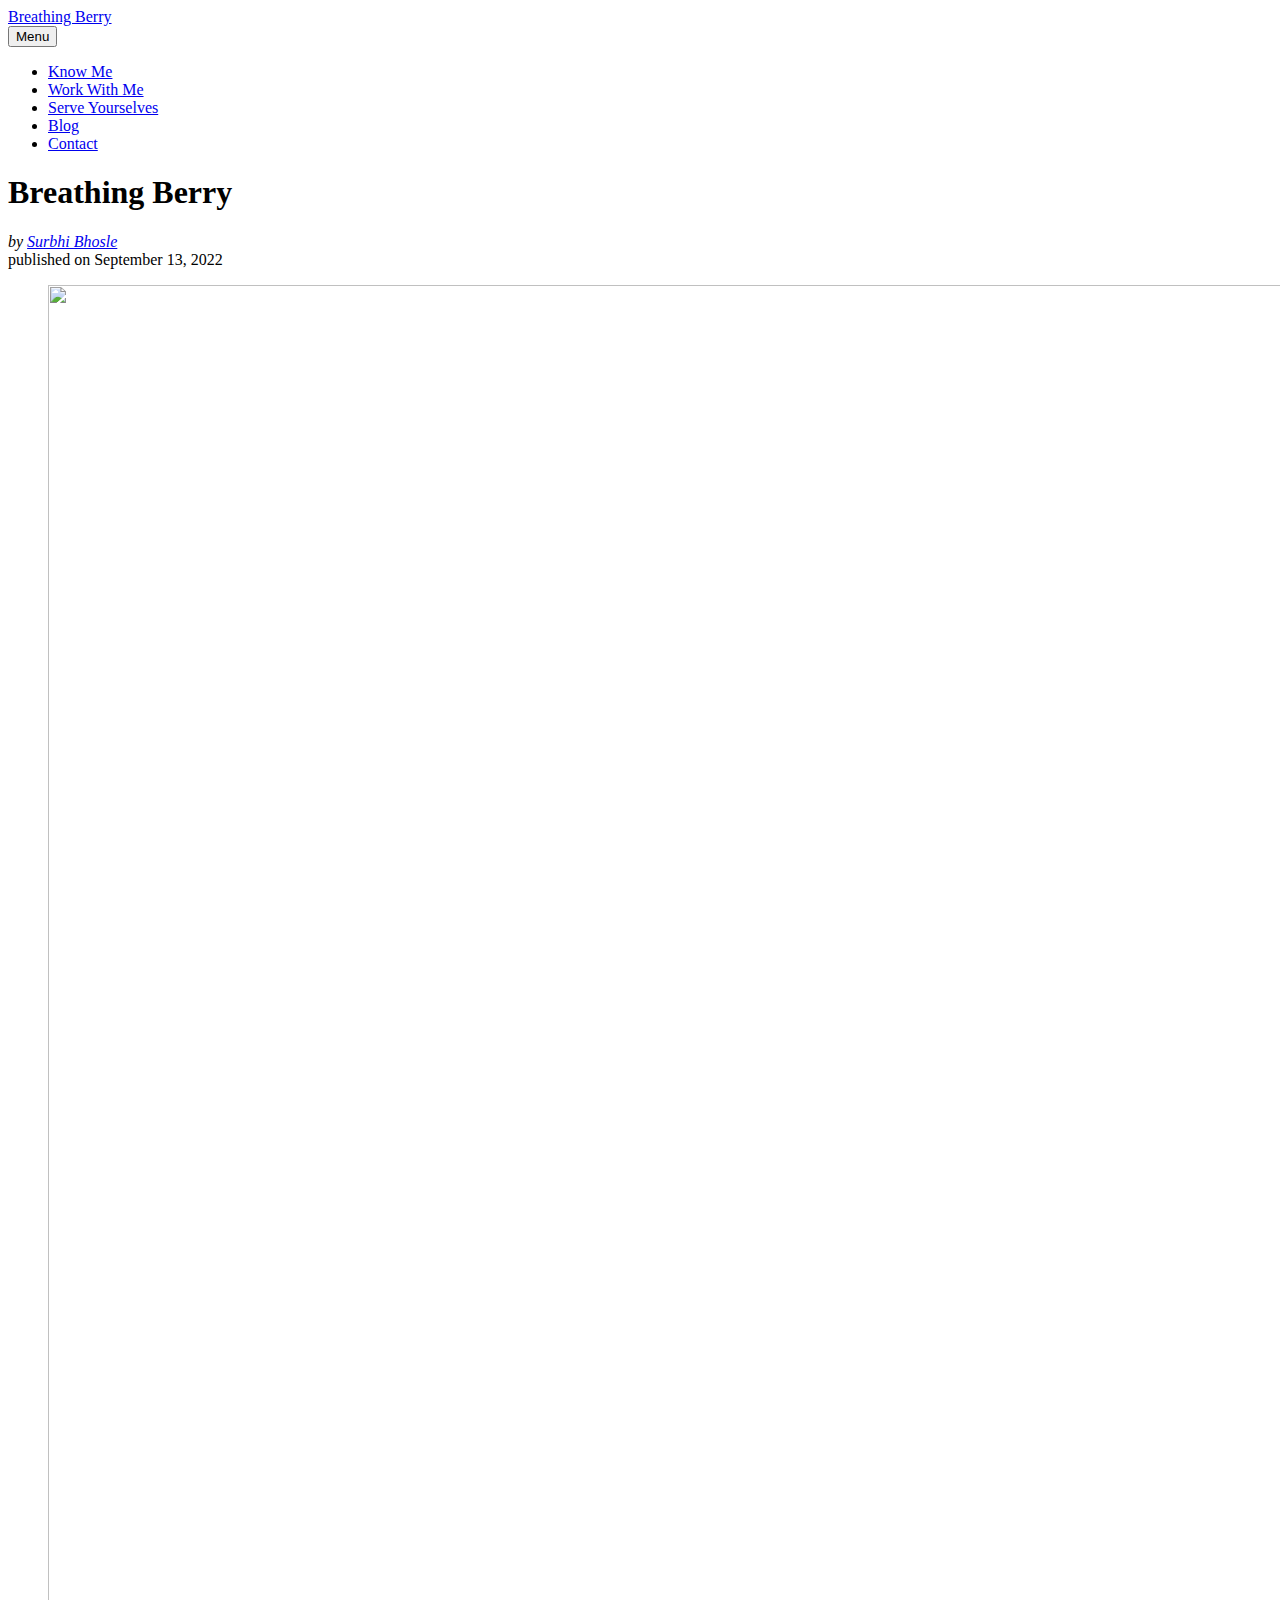
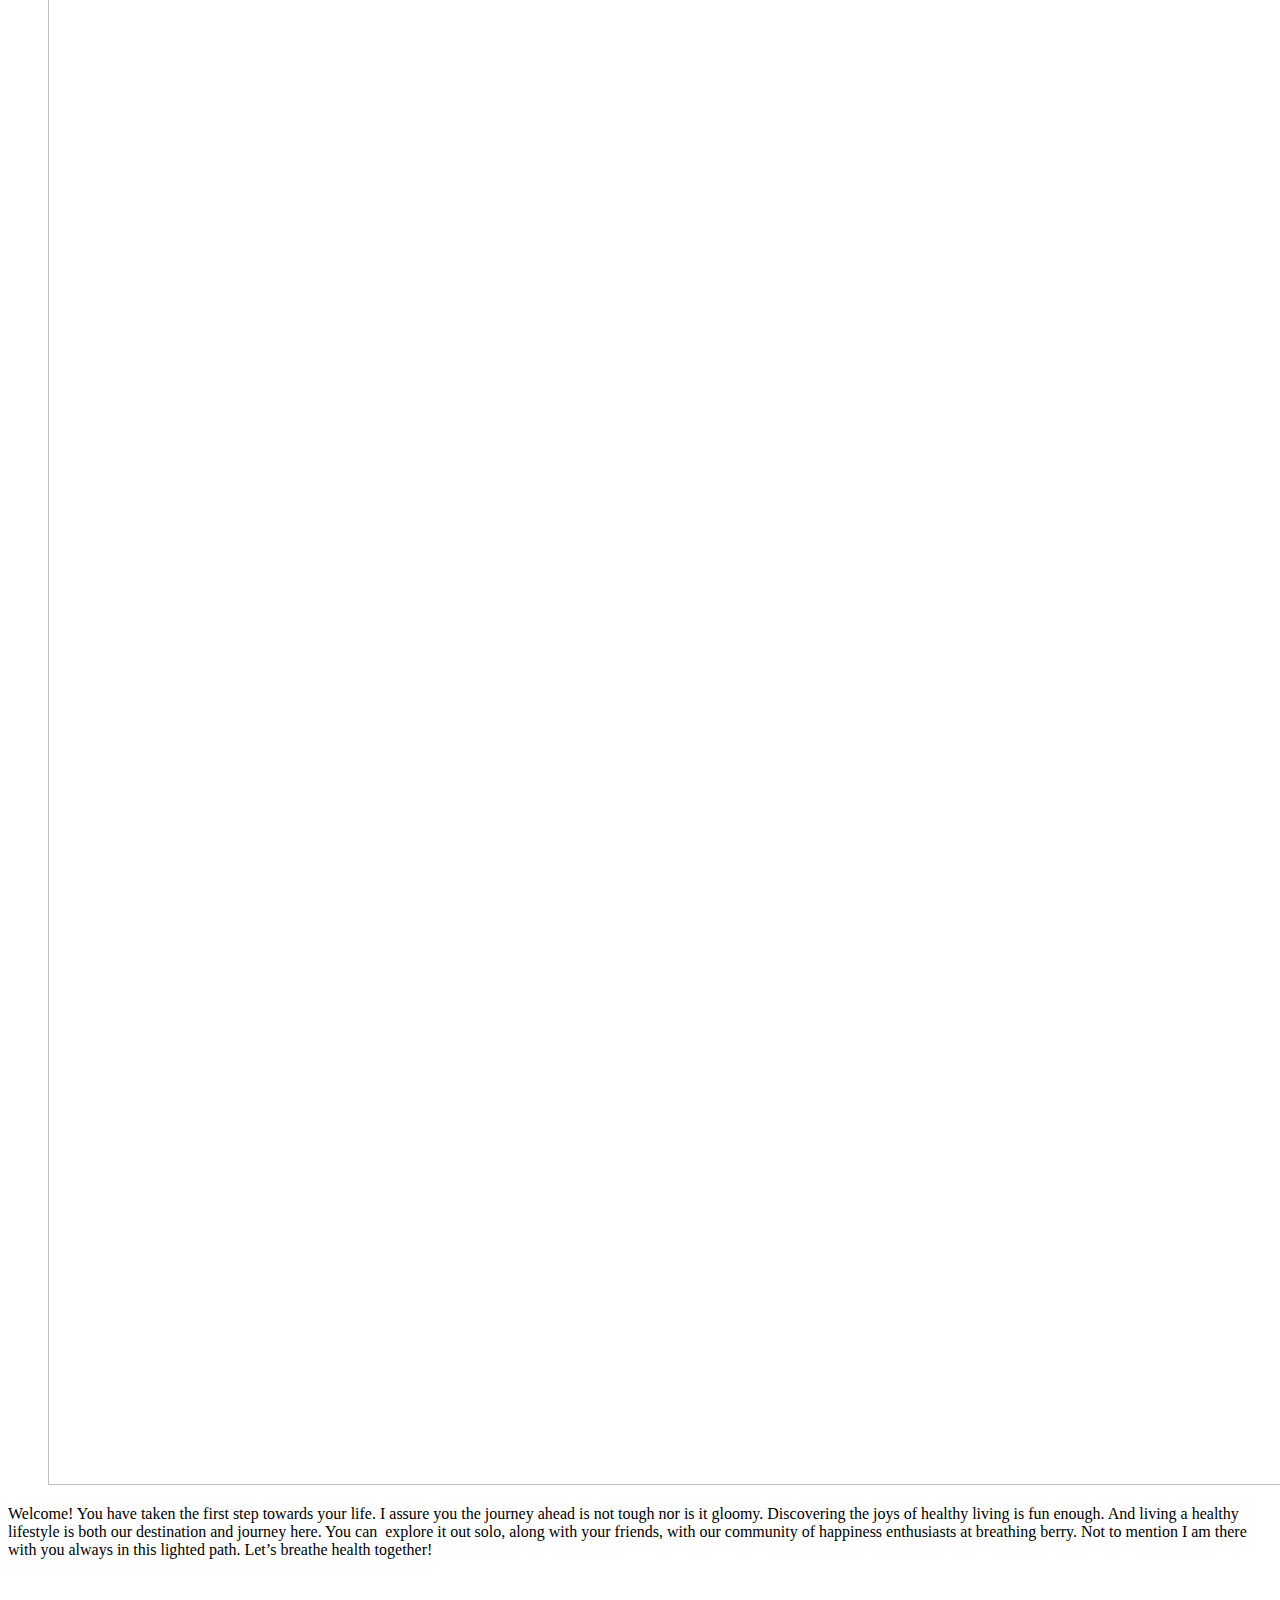
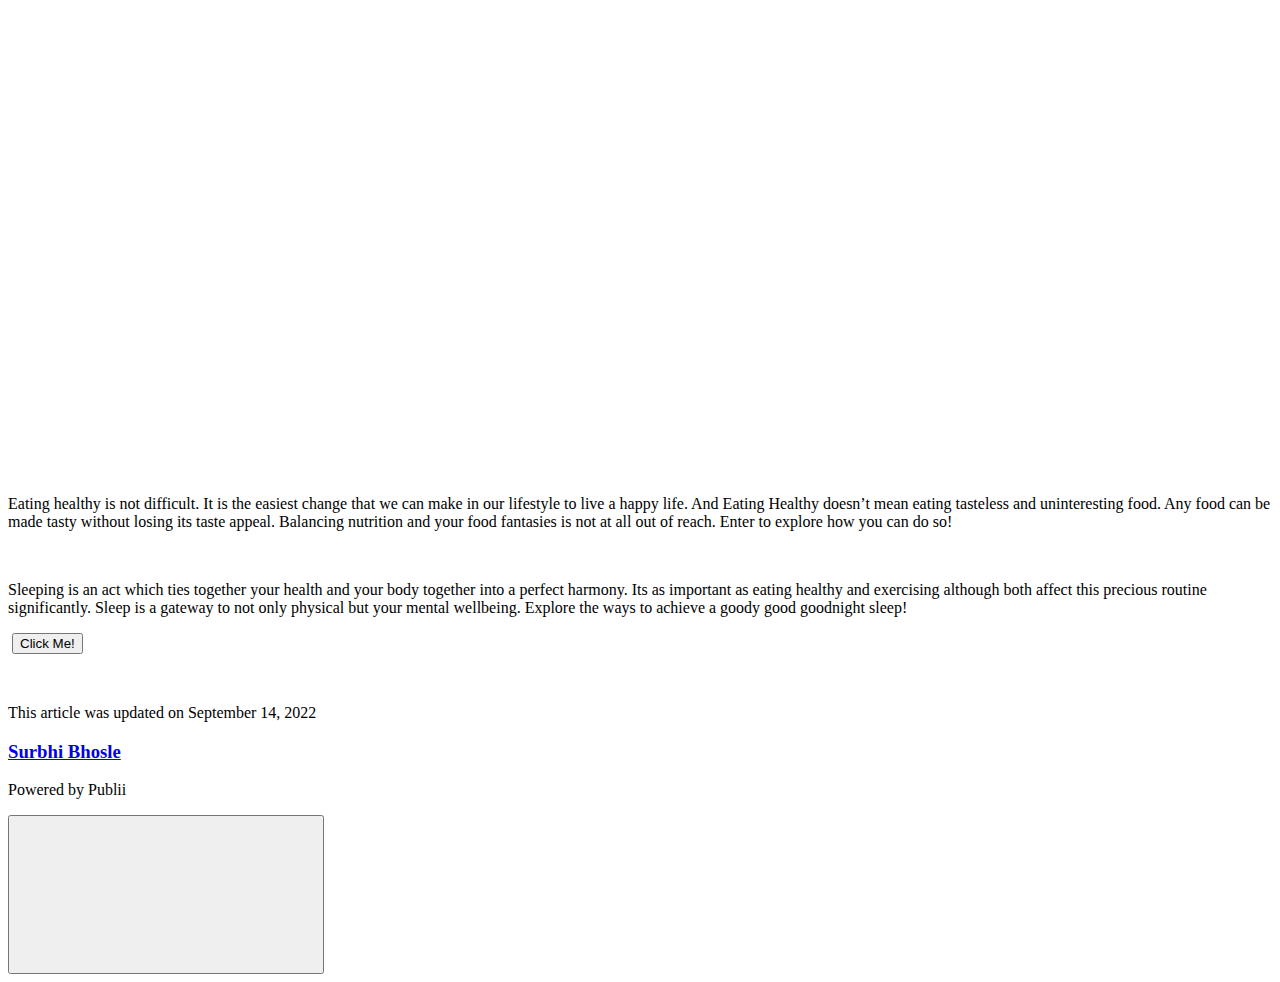
==== commit 7d4d40bc: "Updated from Publii" ====
--- a/index.html
+++ b/index.html
@@ -1,4 +1,4 @@
-<!DOCTYPE html><html lang="en-us"><head><meta charset="utf-8"><meta http-equiv="X-UA-Compatible" content="IE=edge"><meta name="viewport" content="width=device-width,initial-scale=1"><title>Breathing Berry</title><meta name="generator" content="Publii Open-Source CMS for Static Site"><link rel="canonical" href="https://breathingberry.com/"><link rel="alternate" type="application/atom+xml" href="https://breathingberry.com/feed.xml"><link rel="alternate" type="application/json" href="https://breathingberry.com/feed.json"><meta property="og:title" content="Breathing Berry"><meta property="og:site_name" content="Breathing Berry"><meta property="og:description" content=""><meta property="og:url" content="https://breathingberry.com/"><meta property="og:type" content="website"><link rel="stylesheet" href="https://breathingberry.com/assets/css/style.css?v=a4c7ec58b22cc4184849cc37ad73db6c"><script type="application/ld+json">{"@context":"http://schema.org","@type":"Organization","name":"Breathing Berry","url":"https://breathingberry.com/"}</script></head><body><div class="container"><header class="top" id="js-top"><div><a class="logo" href="https://breathingberry.com/">Breathing Berry</a><nav class="navbar"><button class="navbar__toggle" aria-label="Menu" aria-haspopup="true" aria-expanded="false"><span class="navbar__toggle-box"><span class="navbar__toggle-inner">Menu</span></span></button><ul class="navbar__menu"><li><a href="https://breathingberry.com/wellness-for-remote-workers.html" target="_self">Know Me</a></li><li><a href="https://breathingberry.com/wellness-for-remote-workers.html" target="_self">Work With Me</a></li><li><a href="https://breathingberry.com/wellness-for-remote-workers.html" target="_self">Serve Yourselves</a></li><li><a href="https://breathingberry.com/wellness-for-remote-workers.html" target="_self">Blog</a></li><li><a href="https://breathingberry.com/wellness-for-remote-workers.html" target="_self">Contact</a></li></ul></nav></div></header><main><main><article class="post wrapper"><div class="hero hero--full"><header><h1>Breathing Berry</h1><address>by <a href="https://breathingberry.com/authors/surbhi-bhosle/" rel="author" title="Surbhi Bhosle">Surbhi Bhosle</a></address>published on <time datetime="2022-09-13T11:05">September 13, 2022</time></header></div><div class="post__entry"><p>Welcome! You have taken the first step towards your life. I assure you the journey ahead is not tough nor is it gloomy. Discovering the joys of healthy living is fun enough. And living a healthy lifestyle is both our destination and journey here. You can  explore it out solo, along with your friends, with our community of happiness enthusiasts at breathing berry. Not to mention I am there with you always in this lighted path. Let’s breathe health together!</p><figure class="post__image"><img loading="lazy" src="https://breathingberry.com/media/posts/7/gcfk70069OSNeXcHGbpo-1-TAHEC-2.jpg" sizes="(max-width: 1024px) 100vw, 1024px" srcset="https://breathingberry.com/media/posts/7/responsive/gcfk70069OSNeXcHGbpo-1-TAHEC-2-xs.jpg 300w, https://breathingberry.com/media/posts/7/responsive/gcfk70069OSNeXcHGbpo-1-TAHEC-2-sm.jpg 480w, https://breathingberry.com/media/posts/7/responsive/gcfk70069OSNeXcHGbpo-1-TAHEC-2-md.jpg 768w, https://breathingberry.com/media/posts/7/responsive/gcfk70069OSNeXcHGbpo-1-TAHEC-2-lg.jpg 1024w" alt="" width="1228" height="500"></figure><p>Eating healthy is not difficult. It is the easiest change that we can make in our lifestyle to live a happy life. And Eating Healthy doesn’t mean eating tasteless and uninteresting food. Any food can be made tasty without losing its taste appeal. Balancing nutrition and your food fantasies is not at all out of reach. Enter to explore how you can do so!</p><p> </p><p>Sleeping is an act which ties together your health and your body together into a perfect harmony. Its as important as eating healthy and exercising although both affect this precious routine significantly. Sleep is a gateway to not only physical but your mental wellbeing. Explore the ways to achieve a goody good goodnight sleep!</p><p> <button type="button">Click Me!</button></p><p> </p></div><aside><p class="post__last-updated">This article was updated on September 14, 2022</p><div class="post__share"></div></aside><footer><div class="post__bio"><h3><a href="https://breathingberry.com/authors/surbhi-bhosle/" class="inverse" title="Surbhi Bhosle">Surbhi Bhosle</a></h3></div></footer></article></main></main></div><footer class="footer"><div class="footer__copyright"><p>Powered by Publii</p></div><button onclick="backToTopFunction()" id="backToTop" class="footer__bttop" aria-label="Back to top" title="Back to top"><svg><use xlink:href="https://breathingberry.com/assets/svg/svg-map.svg#toparrow"/></svg></button></footer><script>window.publiiThemeMenuConfig = {    
+<!DOCTYPE html><html lang="en-us"><head><meta charset="utf-8"><meta http-equiv="X-UA-Compatible" content="IE=edge"><meta name="viewport" content="width=device-width,initial-scale=1"><title>Breathing Berry</title><meta name="generator" content="Publii Open-Source CMS for Static Site"><link rel="canonical" href="https://breathingberry.com/"><link rel="alternate" type="application/atom+xml" href="https://breathingberry.com/feed.xml"><link rel="alternate" type="application/json" href="https://breathingberry.com/feed.json"><meta property="og:title" content="Breathing Berry"><meta property="og:site_name" content="Breathing Berry"><meta property="og:description" content=""><meta property="og:url" content="https://breathingberry.com/"><meta property="og:type" content="website"><link rel="stylesheet" href="https://breathingberry.com/assets/css/style.css?v=a4c7ec58b22cc4184849cc37ad73db6c"><script type="application/ld+json">{"@context":"http://schema.org","@type":"Organization","name":"Breathing Berry","url":"https://breathingberry.com/"}</script></head><body><div class="container"><header class="top" id="js-top"><div><a class="logo" href="https://breathingberry.com/">Breathing Berry</a><nav class="navbar"><button class="navbar__toggle" aria-label="Menu" aria-haspopup="true" aria-expanded="false"><span class="navbar__toggle-box"><span class="navbar__toggle-inner">Menu</span></span></button><ul class="navbar__menu"><li><a href="https://breathingberry.com/wellness-for-remote-workers.html" target="_self">Know Me</a></li><li><a href="https://breathingberry.com/wellness-for-remote-workers.html" target="_self">Work With Me</a></li><li><a href="https://breathingberry.com/wellness-for-remote-workers.html" target="_self">Serve Yourselves</a></li><li><a href="https://breathingberry.com/wellness-for-remote-workers.html" target="_self">Blog</a></li><li><a href="https://breathingberry.com/wellness-for-remote-workers.html" target="_self">Contact</a></li></ul></nav></div></header><main><main><article class="post wrapper"><div class="hero hero--full"><header><h1>Breathing Berry</h1><address>by <a href="https://breathingberry.com/authors/surbhi-bhosle/" rel="author" title="Surbhi Bhosle">Surbhi Bhosle</a></address>published on <time datetime="2022-09-13T11:05">September 13, 2022</time></header><figure class="hero__image post__featured-image"><img src="https://breathingberry.com/media/website/pexels-omar-ramadan-7101426.jpg" srcset="https://breathingberry.com/media/website/responsive/pexels-omar-ramadan-7101426-xs.jpg 300w, https://breathingberry.com/media/website/responsive/pexels-omar-ramadan-7101426-sm.jpg 480w, https://breathingberry.com/media/website/responsive/pexels-omar-ramadan-7101426-md.jpg 768w, https://breathingberry.com/media/website/responsive/pexels-omar-ramadan-7101426-lg.jpg 1024w, https://breathingberry.com/media/website/responsive/pexels-omar-ramadan-7101426-xl.jpg 1360w, https://breathingberry.com/media/website/responsive/pexels-omar-ramadan-7101426-2xl.jpg 1600w" sizes="100vw" loading="eager" width="4000" height="6000" alt=""></figure></div><div class="post__entry"><p>Welcome! You have taken the first step towards your life. I assure you the journey ahead is not tough nor is it gloomy. Discovering the joys of healthy living is fun enough. And living a healthy lifestyle is both our destination and journey here. You can  explore it out solo, along with your friends, with our community of happiness enthusiasts at breathing berry. Not to mention I am there with you always in this lighted path. Let’s breathe health together!</p><figure class="post__image"><img loading="lazy" src="https://breathingberry.com/media/posts/7/gcfk70069OSNeXcHGbpo-1-TAHEC-2.jpg" sizes="(max-width: 1024px) 100vw, 1024px" srcset="https://breathingberry.com/media/posts/7/responsive/gcfk70069OSNeXcHGbpo-1-TAHEC-2-xs.jpg 300w, https://breathingberry.com/media/posts/7/responsive/gcfk70069OSNeXcHGbpo-1-TAHEC-2-sm.jpg 480w, https://breathingberry.com/media/posts/7/responsive/gcfk70069OSNeXcHGbpo-1-TAHEC-2-md.jpg 768w, https://breathingberry.com/media/posts/7/responsive/gcfk70069OSNeXcHGbpo-1-TAHEC-2-lg.jpg 1024w" alt="" width="1228" height="500"></figure><p>Eating healthy is not difficult. It is the easiest change that we can make in our lifestyle to live a happy life. And Eating Healthy doesn’t mean eating tasteless and uninteresting food. Any food can be made tasty without losing its taste appeal. Balancing nutrition and your food fantasies is not at all out of reach. Enter to explore how you can do so!</p><p> </p><p>Sleeping is an act which ties together your health and your body together into a perfect harmony. Its as important as eating healthy and exercising although both affect this precious routine significantly. Sleep is a gateway to not only physical but your mental wellbeing. Explore the ways to achieve a goody good goodnight sleep!</p><p> <button type="button">Click Me!</button></p><p> </p></div><aside><p class="post__last-updated">This article was updated on September 14, 2022</p><div class="post__share"></div></aside><footer><div class="post__bio"><h3><a href="https://breathingberry.com/authors/surbhi-bhosle/" class="inverse" title="Surbhi Bhosle">Surbhi Bhosle</a></h3></div></footer></article></main></main></div><footer class="footer"><div class="footer__copyright"><p>Powered by Publii</p></div><button onclick="backToTopFunction()" id="backToTop" class="footer__bttop" aria-label="Back to top" title="Back to top"><svg><use xlink:href="https://breathingberry.com/assets/svg/svg-map.svg#toparrow"/></svg></button></footer><script>window.publiiThemeMenuConfig = {    
         mobileMenuMode: 'sidebar',
         animationSpeed: 300,
         submenuWidth: 'auto',
